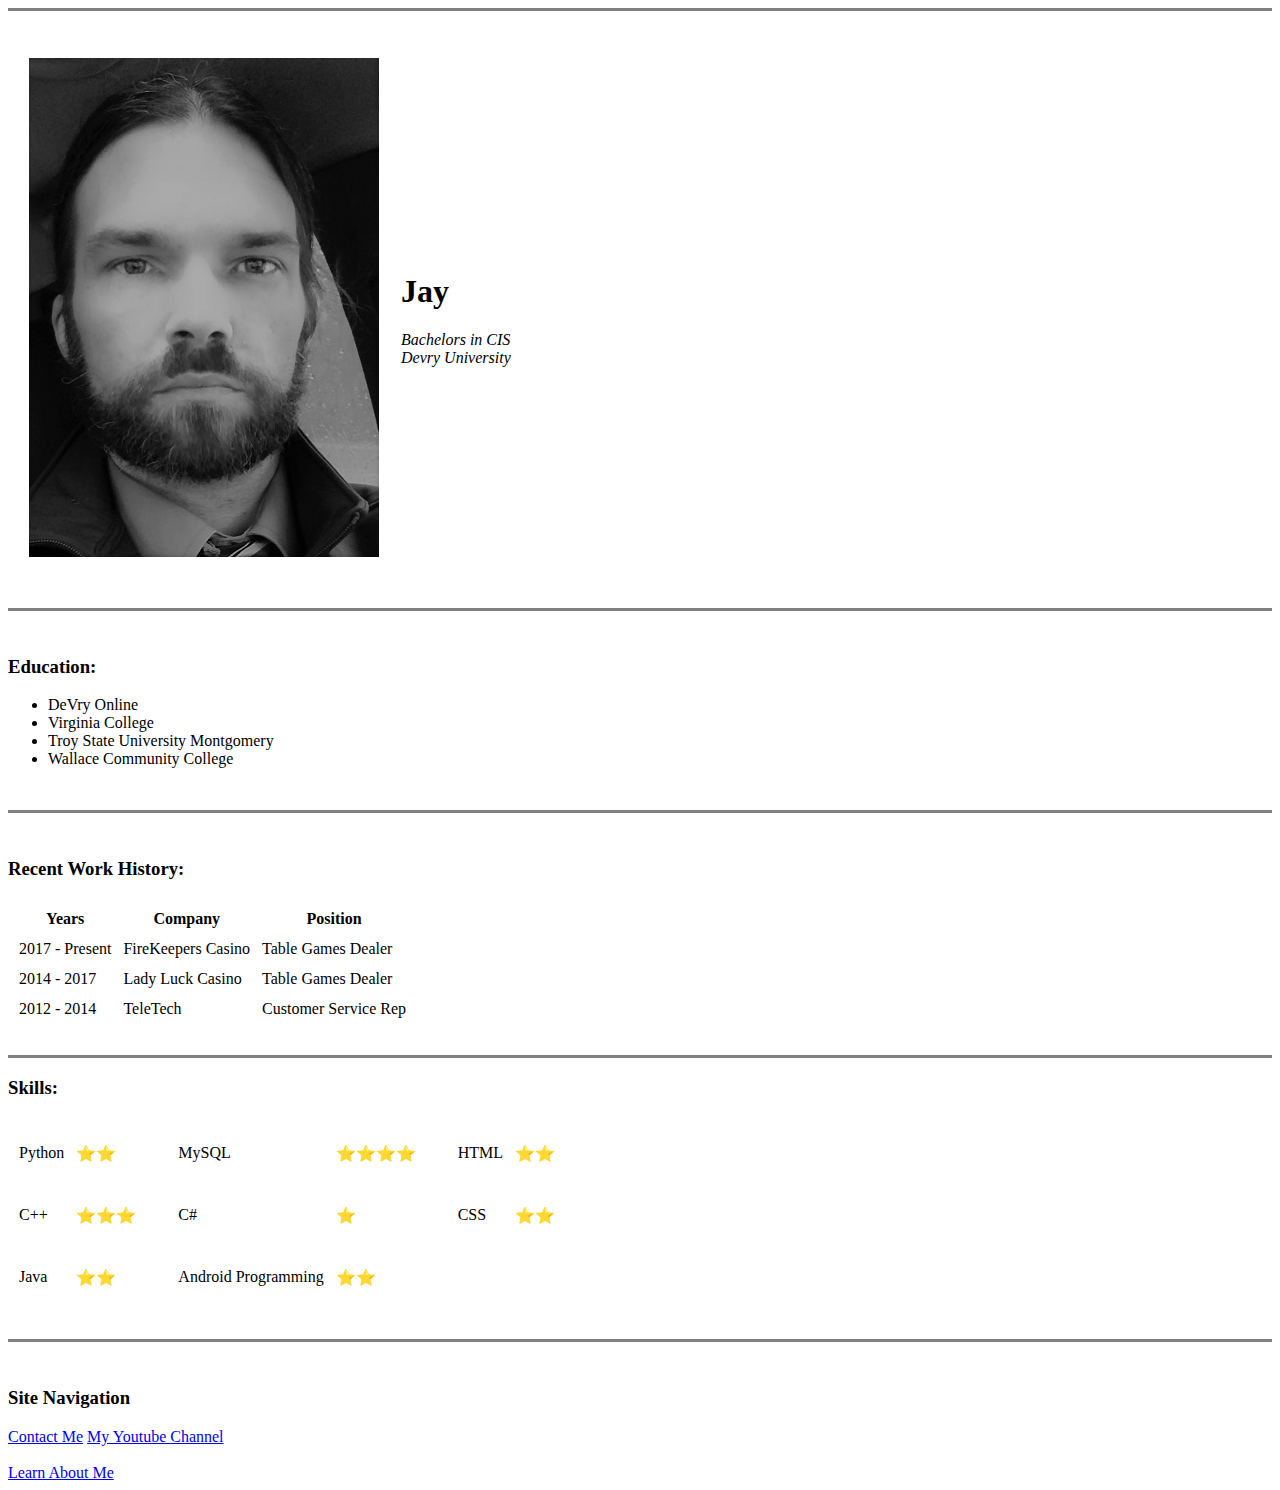
==== index.html @ 8d05f4f8 "Fixed links and edited aboutme html page" ====
<!DOCTYPE html>
<html lang="en" dir="ltr">

<head>
  <meta charset="utf-8">
  <title>Jay's Webpage</title>
  <style>
    p {
      /* take this out when css is brought in for better indenting */
      text-indent: 30px;
    }
  </style>
</head>

<body>
  <hr size="3" noshade>
  <br>
  <table cellspacing="20px">

    <tr>
      <td>
        <img src="me2.jpg" alt="Picture of James"></td>
      <td>
        <h1>Jay</h1>
        <em>Bachelors in CIS</em>
        <br><em>Devry University</em>

      </td>
    </tr>


  </table>
  <br>
  <hr size="3" noshade>
  <br>
  <h3>Education:</h3>
  <ul>
    <li>DeVry Online</li>
    <li>Virginia College</li>
    <li>Troy State University Montgomery</li>
    <li>Wallace Community College</li>
  </ul>
  <br>
  <hr size="3px" noshade>
  <br>
  <h3>Recent Work History: </h3>
  <table cellspacing="10px">
    <thead>
      <th>Years</th>
      <th>Company</th>
      <th>Position</th>
    </thead>
    <tbody>
      <tr>
        <td>2017 - Present</td>
        <td>FireKeepers Casino</td>
        <td>Table Games Dealer</td>
      </tr>
      <tr>
        <td>2014 - 2017</td>
        <td>Lady Luck Casino</td>
        <td>Table Games Dealer</td>
      </tr>
      <tr>
        <td>2012 - 2014</td>
        <td>TeleTech</td>
        <td>Customer Service Rep</td>
      </tr>
    </tbody>
  </table>
  <br>
  <hr size="3px" noshade>
  <h3>Skills:</h3>
  <table cellspacing="10">
    <tr>
      <td>Python</td>
      <td>⭐⭐</td>
      <td>
        <p>MySQL</p>
      </td>
      <td>⭐⭐⭐⭐</td>
      <td>
        <p>HTML</p>
      </td>
      <td>⭐⭐</td>
    <tr>
      <td>C++</td>
      <td>⭐⭐⭐</td>
      <td>
        <p>C#</p>
      </td>
      <td>⭐</td>
      <td>
        <p>CSS</p>
      </td>
      <td>⭐⭐</td>
    </tr>
    <tr>
      <td>Java</td>
      <td>⭐⭐</td>
      <td>
        <p>Android Programming</p>
      </td>
      <td>⭐⭐</td>
  </table>
  <br>
  <hr size="3px" noshade>
  <br>
  <h3>Site Navigation</h3>
  <a href="contact.html">Contact Me</a>
  <a href="https://www.youtube.com/channel/UCr2JtS63jBjADwiLPipNVag">My Youtube Channel</a>
  <br>
  <br>
  <a href="aboutme.html">Learn About Me</a>
</body>

</html>
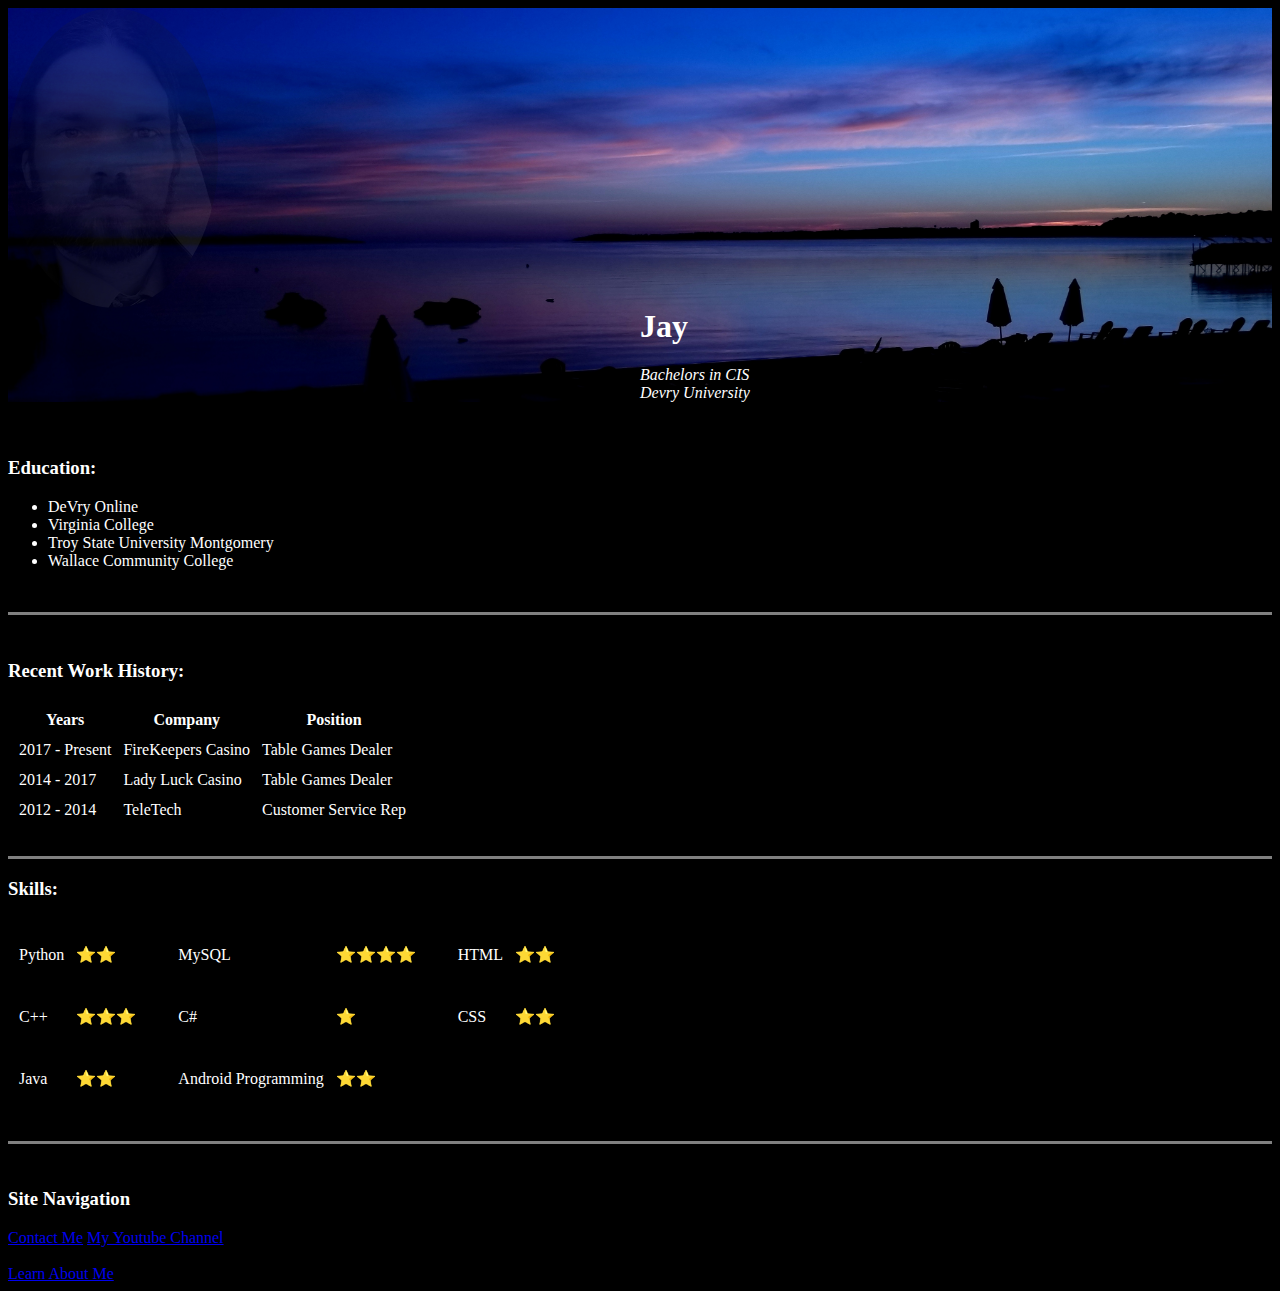
==== commit 20a6e505: "Updated with css" ====
--- a/index.html
+++ b/index.html
@@ -4,6 +4,7 @@
 <head>
   <meta charset="utf-8">
   <title>Jay's Webpage</title>
+  <link rel="stylesheet" href="css/styles.css">
   <style>
     p {
       /* take this out when css is brought in for better indenting */
@@ -13,25 +14,19 @@
 </head>
 
 <body>
-  <hr size="3" noshade>
-  <br>
-  <table cellspacing="20px">
-
-    <tr>
-      <td>
-        <img src="me2.jpg" alt="Picture of James"></td>
-      <td>
+  <div class="topsection">
+    
+        <img class="photo" src="images/me2.png" alt="Picture of James"></td>
+<div class="phototext">
         <h1>Jay</h1>
         <em>Bachelors in CIS</em>
         <br><em>Devry University</em>
-
-      </td>
-    </tr>
-
+</div>
+</div class="topsection">
 
   </table>
   <br>
-  <hr size="3" noshade>
+
   <br>
   <h3>Education:</h3>
   <ul>
--- a/css/styles.css
+++ b/css/styles.css
@@ -0,0 +1,77 @@
+
+/* shared classes */
+p{
+  text-indent: 30px;
+}
+body{
+  background-color: black;
+  color: white;
+}
+
+/* Classes for index page */
+.topsection{
+
+background-image: url("../images/ocean.jpg");
+background-repeat: no-repeat;
+background-size:100% 600px;
+background-position: left top;
+
+}
+.photo{
+opacity: 0.15;
+border-radius: 100%;
+position: relative;
+height: 300px;
+margin: 0;
+top: 0;
+float: left;
+
+}
+.phototext{
+  clear: left;
+  position: relative;
+
+margin-left: 50%;
+
+}
+/* Classes for contactme */
+.container{
+  position: relative;
+}
+.container1{
+  position: relative;
+}
+.container2{
+  position: absolute;
+  width: 100%;
+  bottom: 450px;
+}
+.comment{
+  position: absolute;
+  top: 124px;
+}
+.commentfield{
+  position: absolute;
+  left: 78px;
+  top: 2px;
+}
+.sendbutton{
+  position: absolute;
+  left: 240px;
+  top: 249px;
+}
+
+.namefield{
+  position: absolute;
+  left: 78px;
+  bottom: 25px;
+}
+.emailfield{
+  position: absolute;
+  left: 78px;
+  bottom: 1px;
+}
+.labelname{
+  position: absolute;
+  bottom:28px;
+}
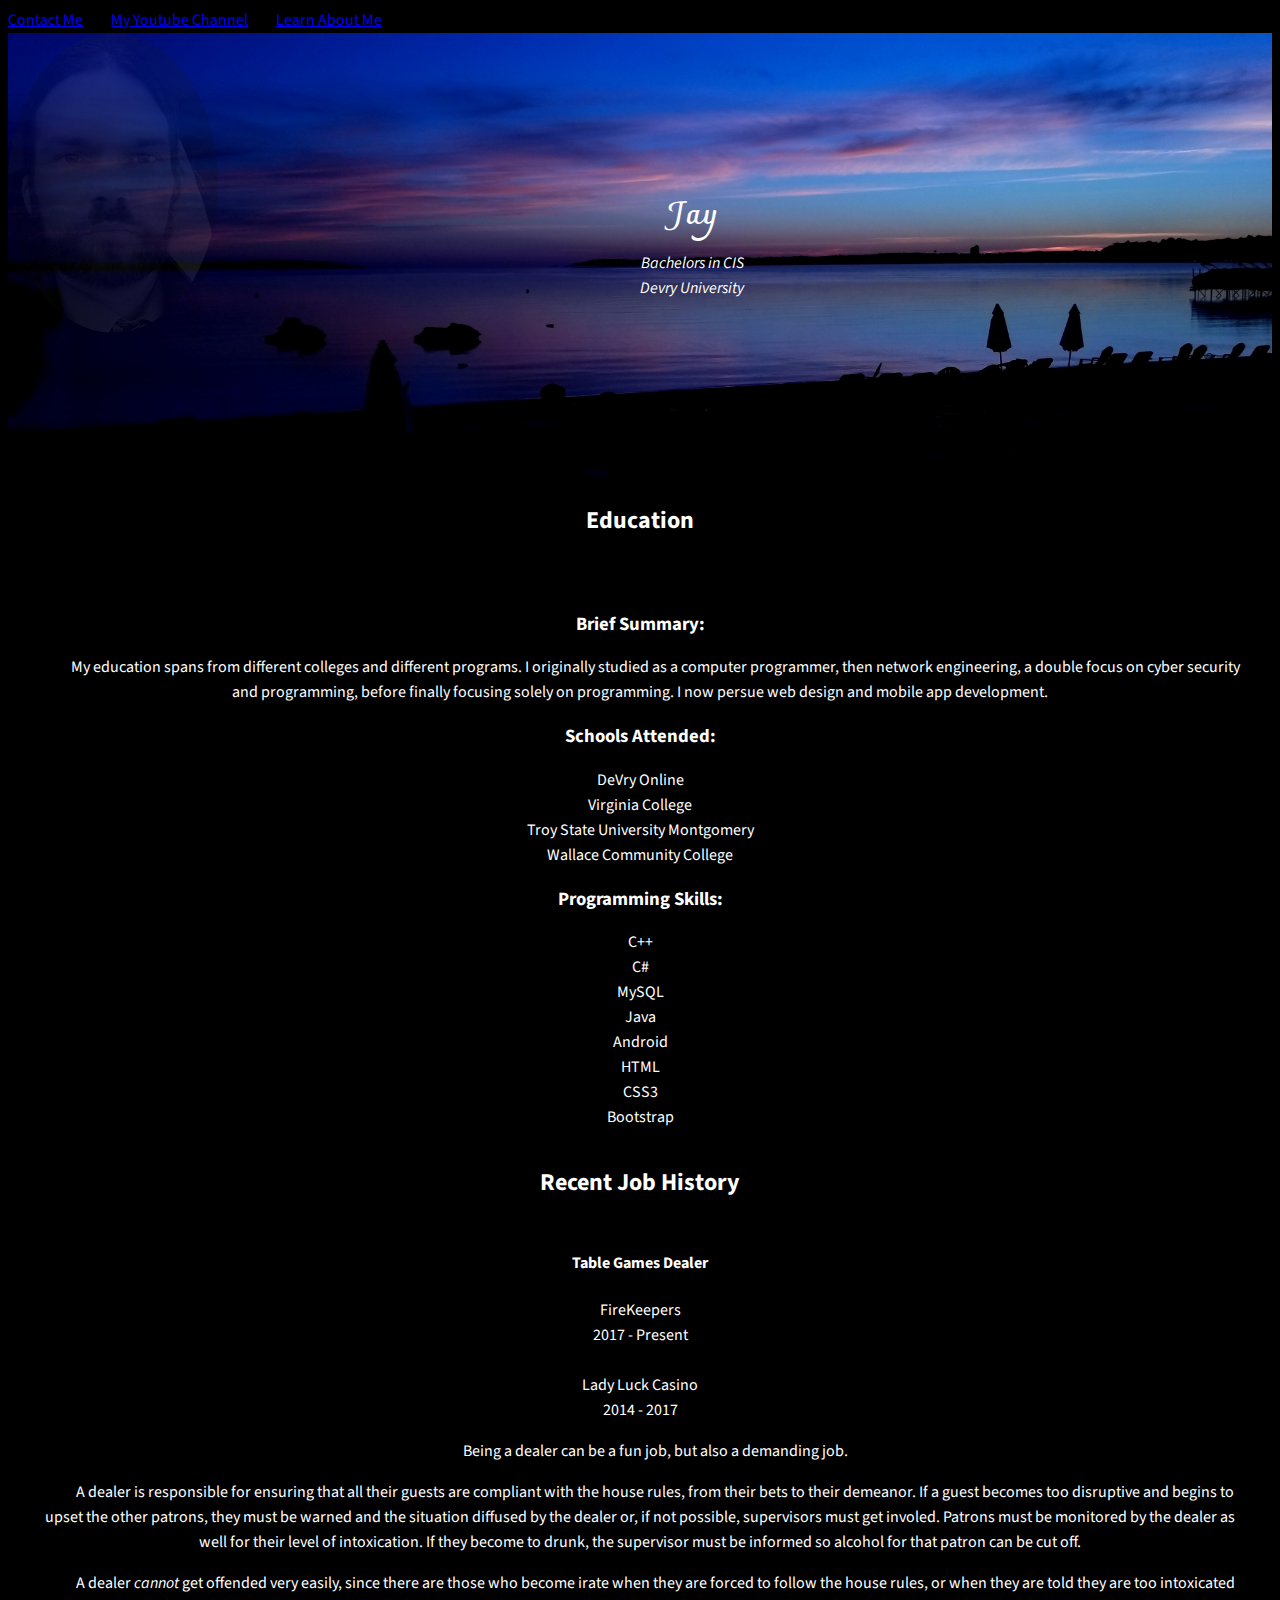
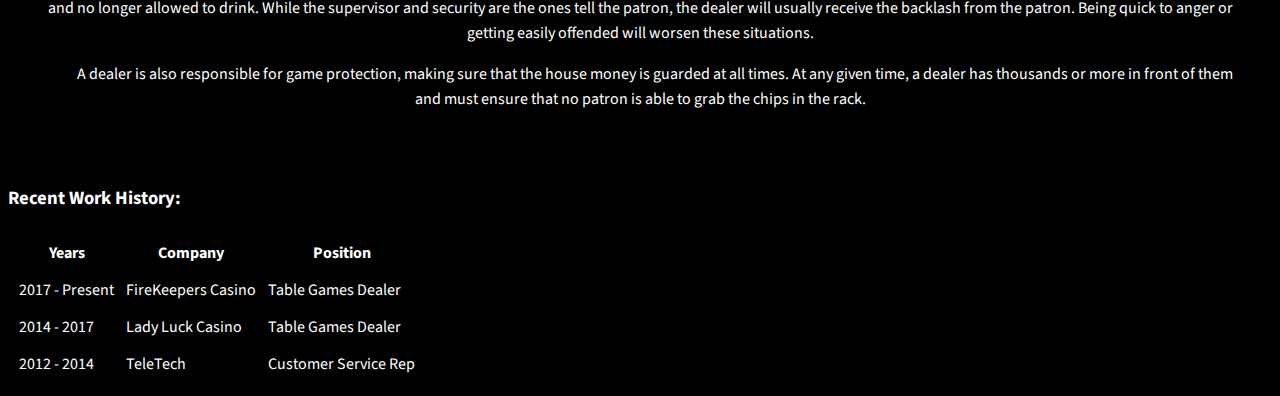
==== commit 8cc7cc16: "Updated index and css" ====
--- a/index.html
+++ b/index.html
@@ -4,39 +4,112 @@
 <head>
   <meta charset="utf-8">
   <title>Jay's Webpage</title>
-  <link rel="stylesheet" href="css/styles.css">
-  <style>
-    p {
-      /* take this out when css is brought in for better indenting */
-      text-indent: 30px;
-    }
-  </style>
+  <!-- Google fonts -->
+  <link href="https://fonts.googleapis.com/css?family=Charmonman:700|Source+Sans+Pro" rel="stylesheet">
+  <!-- Bootstrap CSS -->
+  <link rel="stylesheet" href="https://stackpath.bootstrapcdn.com/bootstrap/4.1.3/css/bootstrap.min.css" integrity="sha384-MCw98/SFnGE8fJT3GXwEOngsV7Zt27NXFoaoApmYm81iuXoPkFOJwJ8ERdknLPMO" crossorigin="anonymous">
+  <!-- Bootstrap java -->
+  <script src="https://code.jquery.com/jquery-3.3.1.slim.min.js" integrity="sha384-q8i/X+965DzO0rT7abK41JStQIAqVgRVzpbzo5smXKp4YfRvH+8abtTE1Pi6jizo" crossorigin="anonymous"></script>
+  <script src="https://cdnjs.cloudflare.com/ajax/libs/popper.js/1.14.3/umd/popper.min.js" integrity="sha384-ZMP7rVo3mIykV+2+9J3UJ46jBk0WLaUAdn689aCwoqbBJiSnjAK/l8WvCWPIPm49" crossorigin="anonymous"></script>
+  <script src="https://stackpath.bootstrapcdn.com/bootstrap/4.1.3/js/bootstrap.min.js" integrity="sha384-ChfqqxuZUCnJSK3+MXmPNIyE6ZbWh2IMqE241rYiqJxyMiZ6OW/JmZQ5stwEULTy" crossorigin="anonymous"></script>
+  <!-- Personal stylesheet -->
+  <link rel="stylesheet" href="./css/styles.css">
 </head>
 
 <body>
+  <!-- Navigation Bar -->
+
+  <nav class="navbar navbar-expand-lg navbar-right flex-row-reverse navbar-light bg-dark">
+    <a class="navlinks" href="contact.html">Contact Me</a>
+    <a class="navlinks" href="https://www.youtube.com/channel/UCr2JtS63jBjADwiLPipNVag">My Youtube Channel</a>
+    <a class="navlinks" href="aboutme.html">Learn About Me</a>
+  </nav>
+  <!-- Top Section -->
   <div class="topsection">
-    
-        <img class="photo" src="images/me2.png" alt="Picture of James"></td>
-<div class="phototext">
-        <h1>Jay</h1>
-        <em>Bachelors in CIS</em>
-        <br><em>Devry University</em>
-</div>
-</div class="topsection">
+    <img class="photo" src="images/me2.png" alt="Picture of James"></td>
+    <div class="phototext">
+      <h1 class="head">Jay</h1>
+      <em>Bachelors in CIS</em>
+      <br><em>Devry University</em>
+    </div class="head">
+  </div class="topsection">
 
-  </table>
+  <!-- Education Section -->
+  <div class="section-title">
+    <h2>Education</h2>
+  </div class="section-title">
   <br>
+  <div class="tables">
+    <div class="row education">
+      <div class="col-md-4">
+        <h3>Brief Summary:</h3>
+        <p>My education spans from different colleges and different programs. I originally studied as a computer programmer, then network engineering, a double focus on cyber security
+          and programming, before finally focusing solely on programming. I now persue web design and mobile app development.</p>
+      </div class="col-md-4">
+      <div class="col-md-4">
 
-  <br>
-  <h3>Education:</h3>
-  <ul>
-    <li>DeVry Online</li>
-    <li>Virginia College</li>
-    <li>Troy State University Montgomery</li>
-    <li>Wallace Community College</li>
-  </ul>
-  <br>
-  <hr size="3px" noshade>
+        <h3>Schools Attended:</h3>
+
+        DeVry Online
+        <br>Virginia College
+        <br>Troy State University Montgomery
+        <br>Wallace Community College
+        <br>
+      </div class="col-md-4">
+      <div class="col-md-4">
+        <h3>Programming Skills:</h3>
+        <div class="row">
+          <div class="col-md-6 col-sm-12">
+            C++
+            <br>C#
+            <br>MySQL
+            <br>Java
+          </div class="col-md-6">
+          <div class="class= col-md-6 col-sm-12">
+            Android
+            <br>HTML
+            <br>CSS3
+            <br>Bootstrap
+          </div class="col-lg-6">
+        </div class="row">
+      </div class="col-md-4">
+    </div class="row">
+  </div class="tables">
+  <!-- Work History Section -->
+
+<div class="section-title">
+  <h2>Recent Job History</h2>
+</div class="section-title">
+  <div class="tables">
+    <div class="row education">
+      <div class="col-md-4 col-sm-12 align-self-center">
+        <h4>Table Games Dealer</h4>
+      </div>
+      <div class="col-md-4 col-sm-12 align-self-center">
+
+        FireKeepers
+        <br>2017 - Present
+        <br>
+        <br>
+        Lady Luck Casino
+        <br>2014 - 2017
+      </div class="col">
+      <div class="col-md-4 col-sm-12">
+
+        <p>Being a dealer can be a fun job, but also a demanding job.</p>
+        <p>A dealer is responsible for ensuring that all their guests are compliant with the house rules, from their bets to their demeanor. If a guest becomes too disruptive and begins
+          to upset the other patrons, they must be warned and the situation diffused by the dealer or, if not possible, supervisors must get involed. Patrons must be monitored by the dealer
+          as well for their level of intoxication. If they become to drunk, the supervisor must be informed so alcohol for that patron can be cut off.</p>
+        <p>A dealer <em>cannot</em> get offended very easily, since there are those who become irate when they are forced to follow the house rules, or when they are told they are too
+          intoxicated and no longer allowed to drink. While the supervisor and security are the ones tell the patron, the dealer will usually receive the backlash from the patron. Being
+          quick to anger or getting easily offended will worsen these situations.</p>
+        <p>A dealer is also responsible for game protection, making sure that the house money is guarded at all times. At any given time, a dealer has thousands or more in front of them
+          and must ensure that no patron is able to grab the chips in the rack.</p>
+
+      </div class="col">
+    </div class="row">
+  </div class="tables">
+
   <br>
   <h3>Recent Work History: </h3>
   <table cellspacing="10px">
@@ -63,50 +136,7 @@
       </tr>
     </tbody>
   </table>
-  <br>
-  <hr size="3px" noshade>
-  <h3>Skills:</h3>
-  <table cellspacing="10">
-    <tr>
-      <td>Python</td>
-      <td>⭐⭐</td>
-      <td>
-        <p>MySQL</p>
-      </td>
-      <td>⭐⭐⭐⭐</td>
-      <td>
-        <p>HTML</p>
-      </td>
-      <td>⭐⭐</td>
-    <tr>
-      <td>C++</td>
-      <td>⭐⭐⭐</td>
-      <td>
-        <p>C#</p>
-      </td>
-      <td>⭐</td>
-      <td>
-        <p>CSS</p>
-      </td>
-      <td>⭐⭐</td>
-    </tr>
-    <tr>
-      <td>Java</td>
-      <td>⭐⭐</td>
-      <td>
-        <p>Android Programming</p>
-      </td>
-      <td>⭐⭐</td>
-  </table>
-  <br>
-  <hr size="3px" noshade>
-  <br>
-  <h3>Site Navigation</h3>
-  <a href="contact.html">Contact Me</a>
-  <a href="https://www.youtube.com/channel/UCr2JtS63jBjADwiLPipNVag">My Youtube Channel</a>
-  <br>
-  <br>
-  <a href="aboutme.html">Learn About Me</a>
+
 </body>
 
 </html>
--- a/css/styles.css
+++ b/css/styles.css
@@ -1,77 +1,110 @@
-
 /* shared classes */
-p{
+p {
   text-indent: 30px;
 }
-body{
+
+body {
   background-color: black;
   color: white;
+  font-family: 'Source Sans Pro', sans-serif;
+  line-height: 25px;
+}
+
+.navlinks {
+  padding-right: 25px;
 }
 
 /* Classes for index page */
-.topsection{
+.topsection {
+  background-image: url("../images/ocean.jpg");
+  background-color: black;
+  background-repeat: no-repeat;
+  background-size: 100% 600px;
+  position: sticky;
+  top: 1px;
+  text-align: center;
+  height: 450px;
+}
 
-background-image: url("../images/ocean.jpg");
-background-repeat: no-repeat;
-background-size:100% 600px;
-background-position: left top;
+.head {
+  font-family: 'Charmonman', cursive;
+}
 
+.photo {
+  opacity: 0.15;
+  border-radius: 100%;
+  height: 300px;
+  position: absolute;
+  left: 0;
 }
-.photo{
-opacity: 0.15;
-border-radius: 100%;
-position: relative;
-height: 300px;
-margin: 0;
-top: 0;
-float: left;
 
+.phototext {
+  clear: left;
+  display: inline-block;
+  position: absolute;
+  top: 150px;
 }
-.phototext{
-  clear: left;
+.section-title{
+  text-align: center;
+  margin-top: 25px;
   position: relative;
+  z-index: -1;
+}
+.tables {
+  padding: 15px 25px;
+  position: relative;
+  z-index: -1;
+}
 
-margin-left: 50%;
+.education {
+  text-align: center;
+}
 
-}
 /* Classes for contactme */
-.container{
+.container {
   position: relative;
 }
-.container1{
+
+.container1 {
   position: relative;
 }
-.container2{
+
+.container2 {
   position: absolute;
   width: 100%;
   bottom: 450px;
 }
-.comment{
+
+.comment {
   position: absolute;
   top: 124px;
 }
-.commentfield{
+
+.commentfield {
   position: absolute;
   left: 78px;
   top: 2px;
 }
-.sendbutton{
+
+.sendbutton {
   position: absolute;
   left: 240px;
   top: 249px;
 }
 
-.namefield{
+.namefield {
   position: absolute;
   left: 78px;
   bottom: 25px;
 }
-.emailfield{
+
+.emailfield {
   position: absolute;
   left: 78px;
   bottom: 1px;
 }
-.labelname{
+
+.labelname {
   position: absolute;
-  bottom:28px;
+  bottom: 28px;
 }
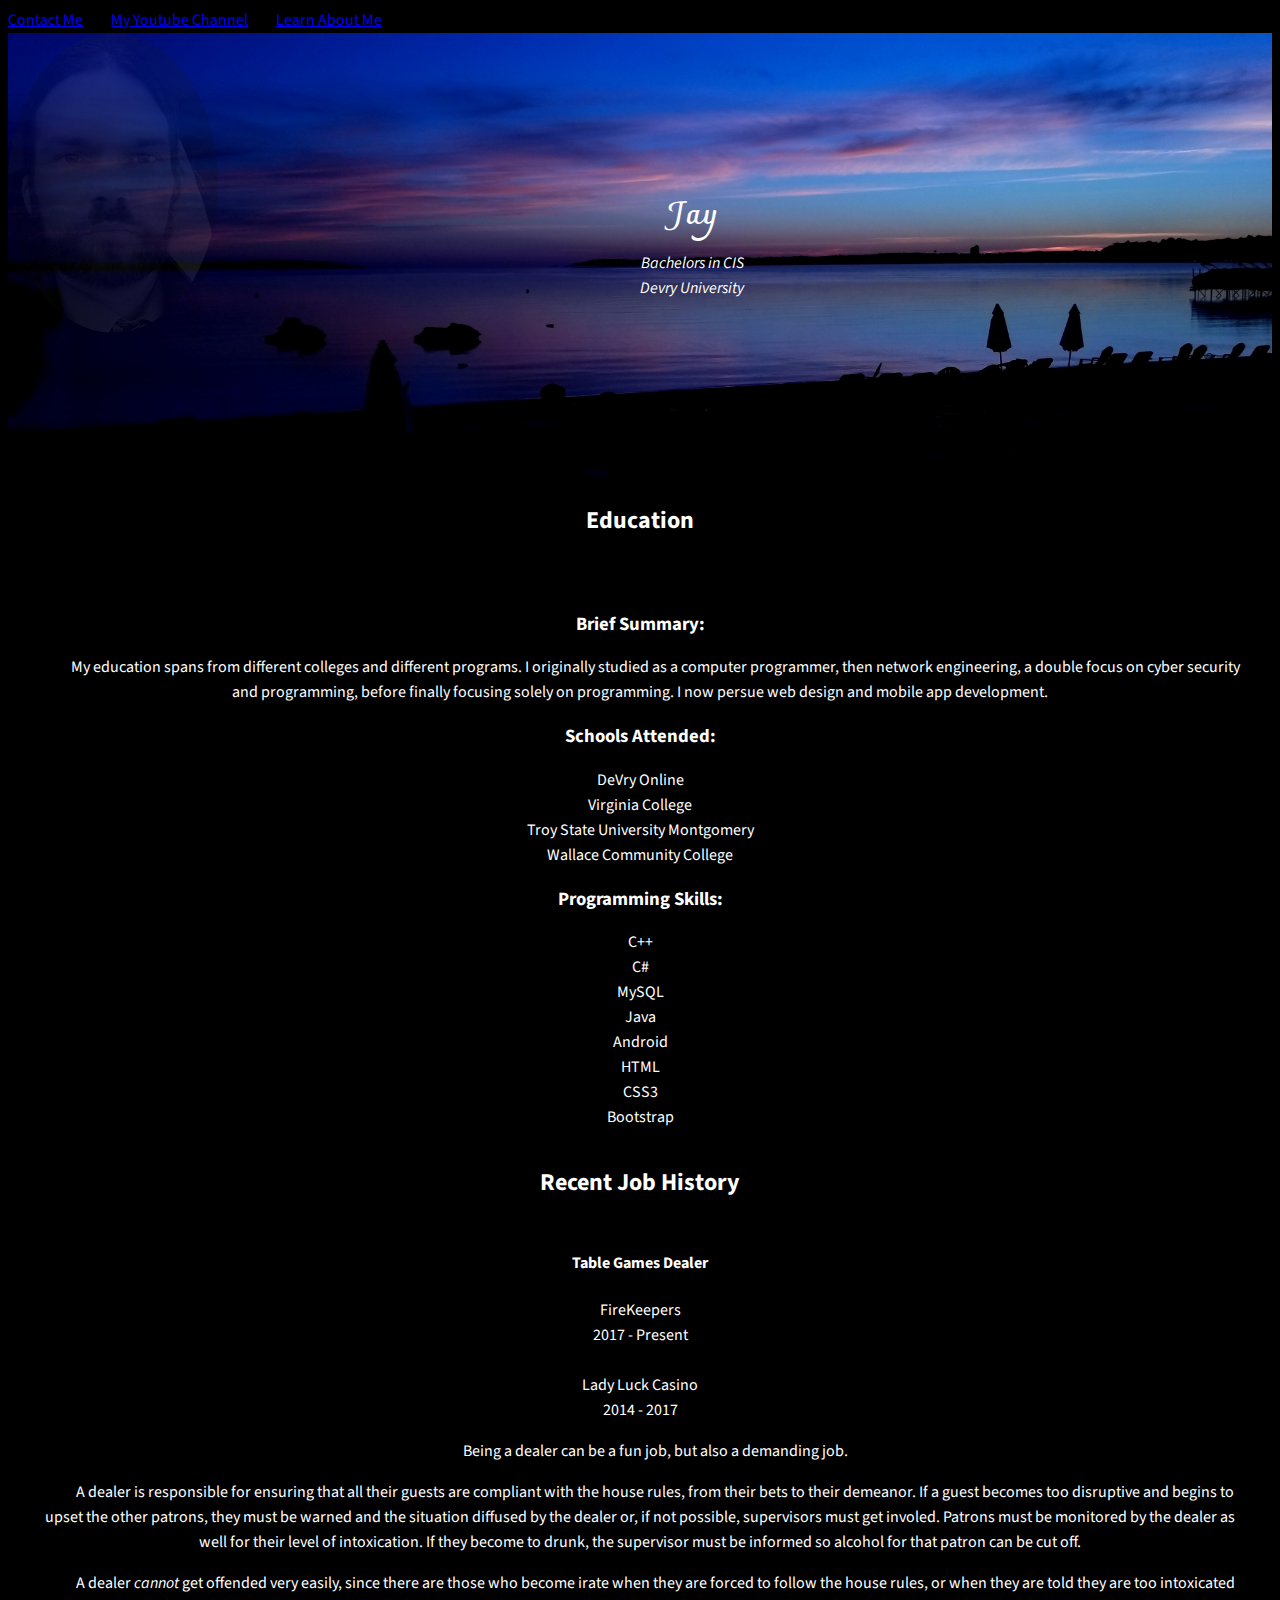
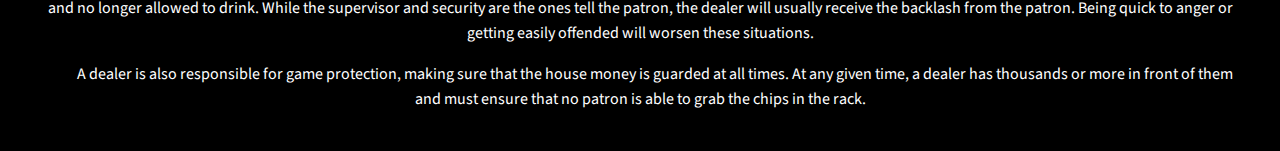
==== commit d695c532: "Commented out initial work section" ====
--- a/index.html
+++ b/index.html
@@ -109,7 +109,7 @@
       </div class="col">
     </div class="row">
   </div class="tables">
-
+<!--
   <br>
   <h3>Recent Work History: </h3>
   <table cellspacing="10px">
@@ -135,7 +135,7 @@
         <td>Customer Service Rep</td>
       </tr>
     </tbody>
-  </table>
+  </table> -->
 
 </body>
 
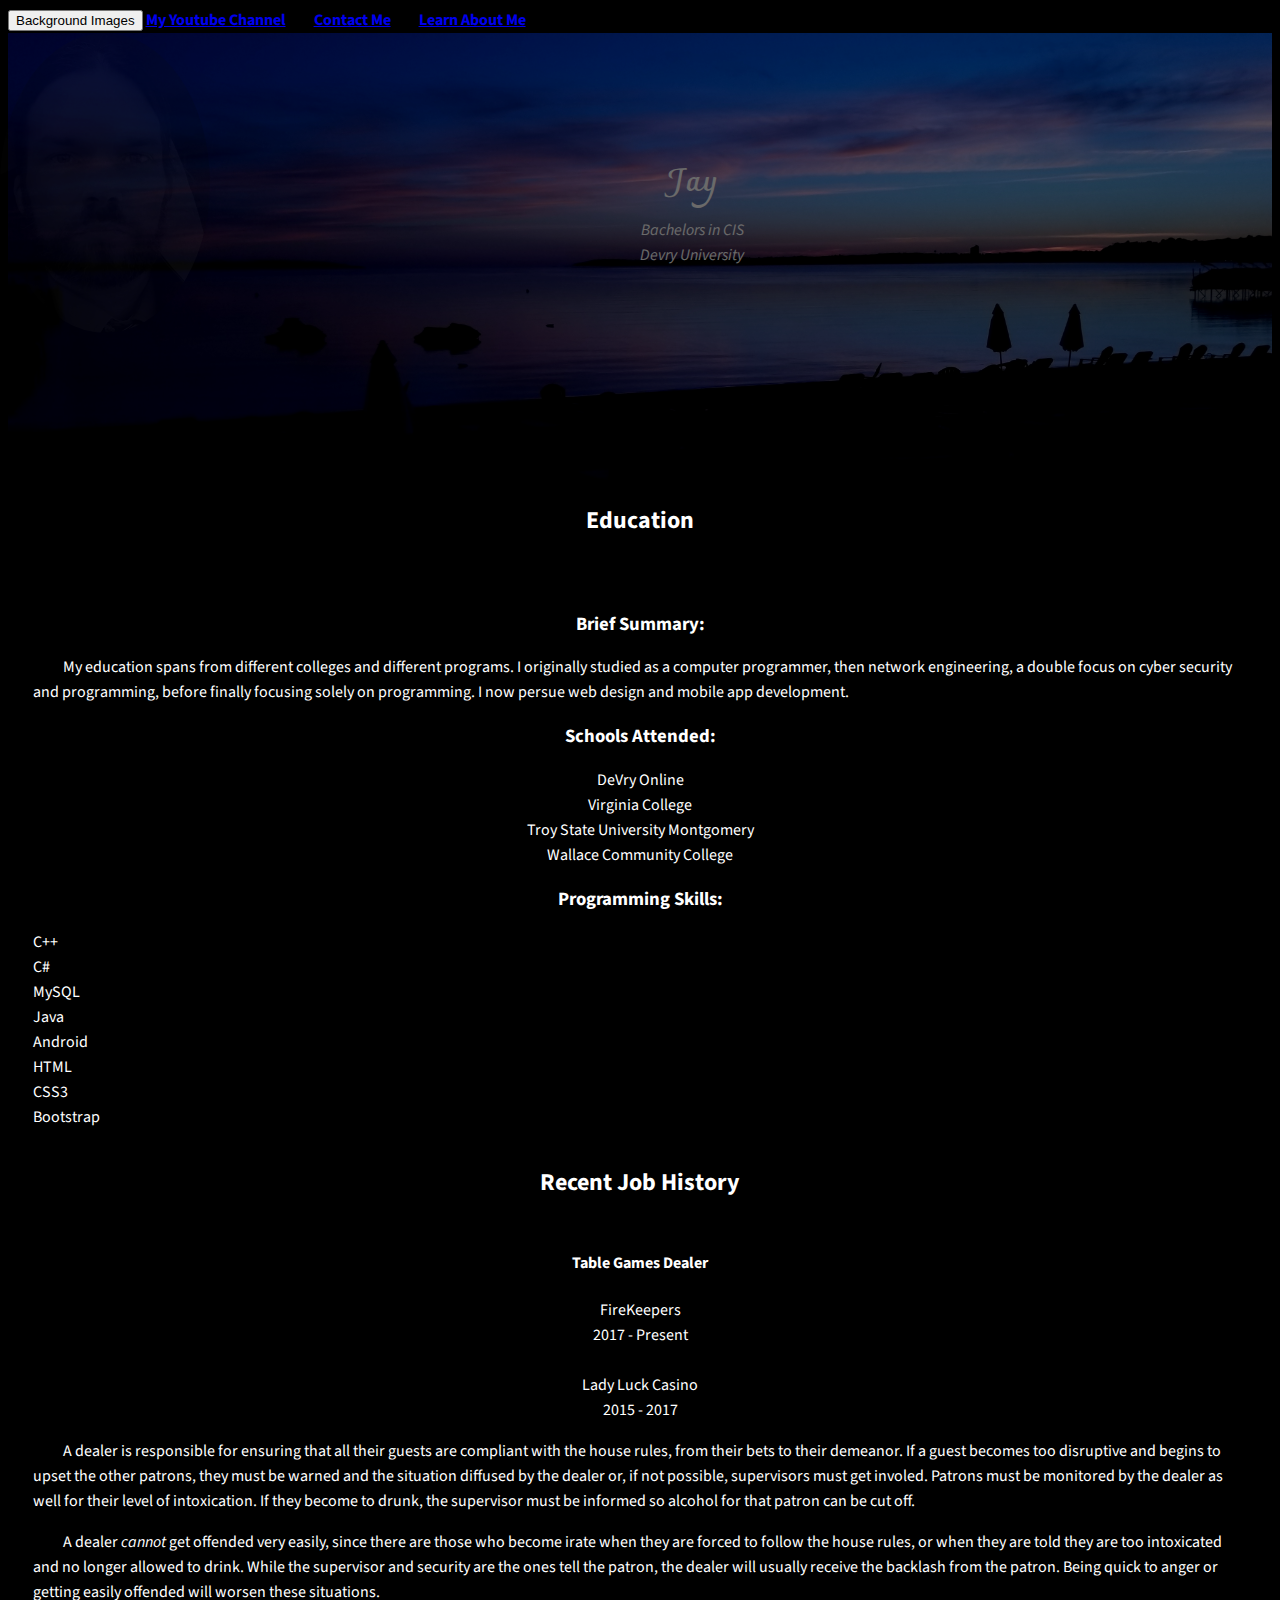
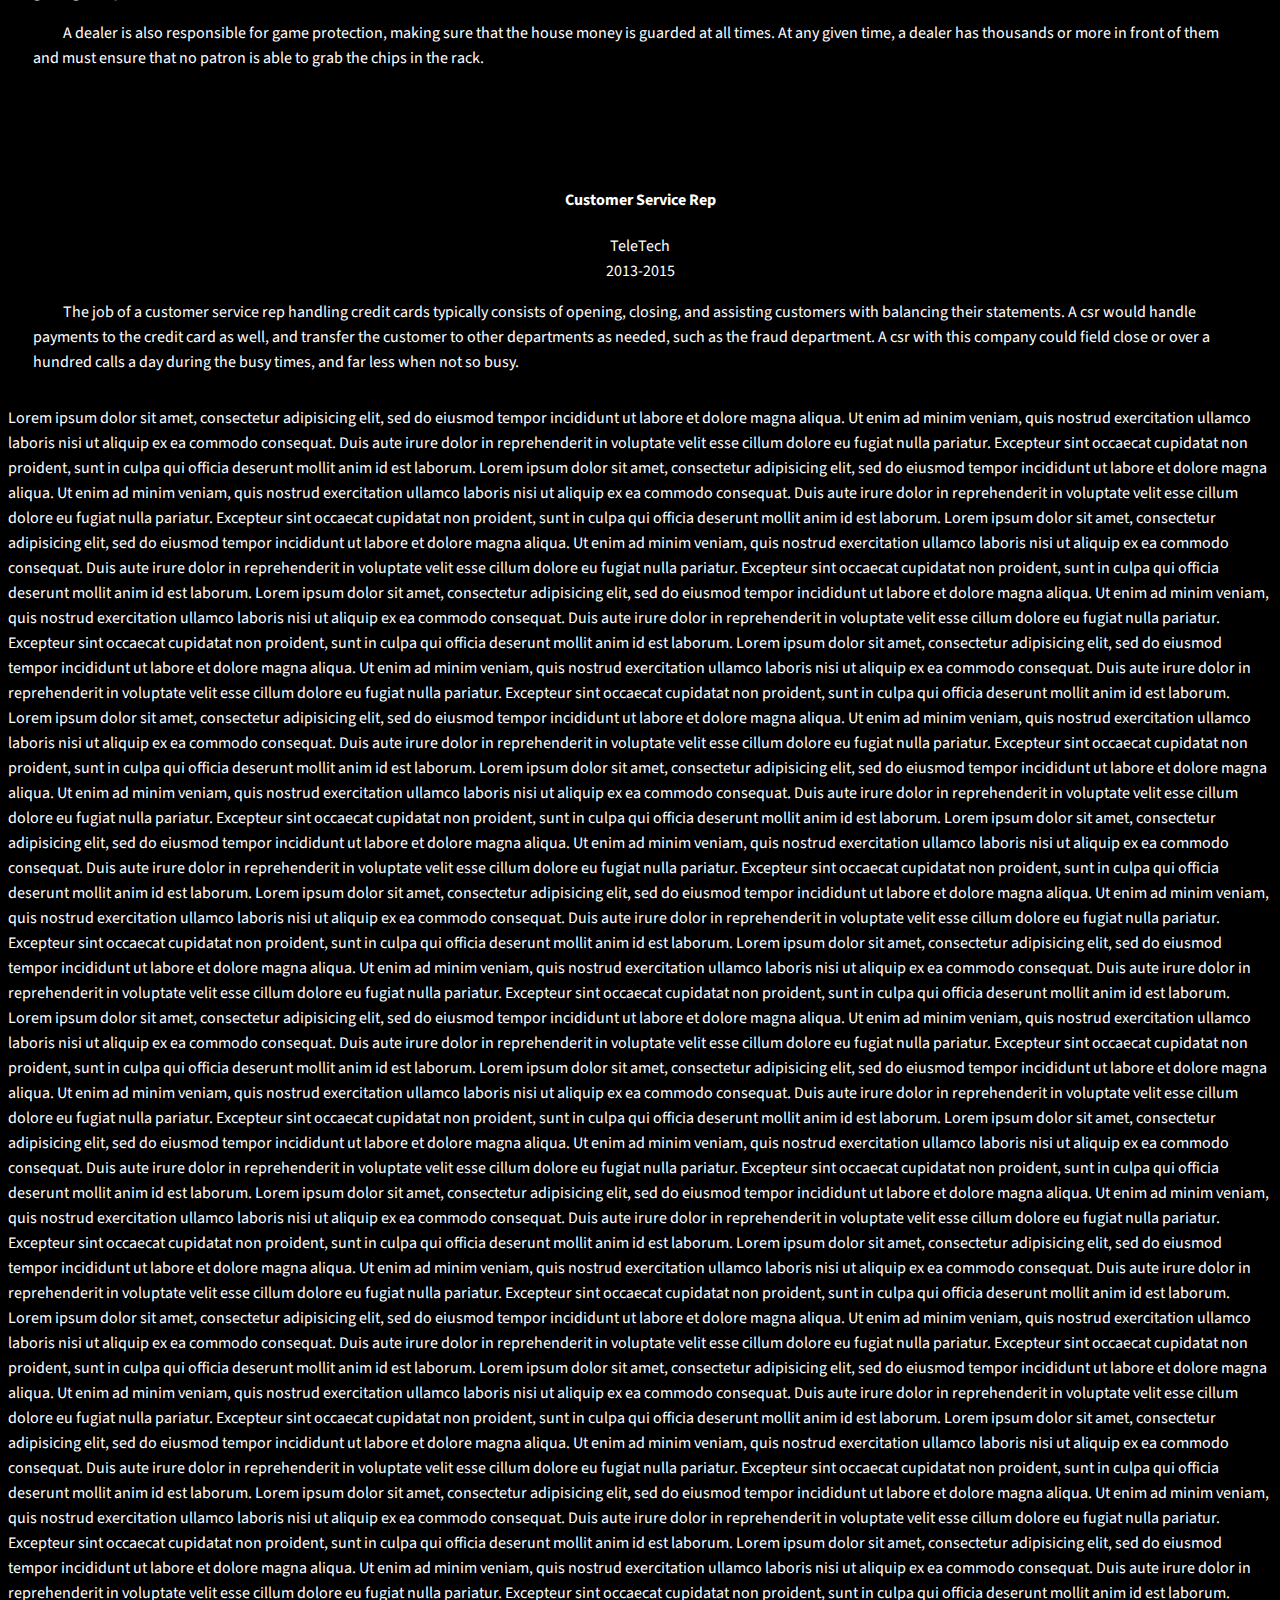
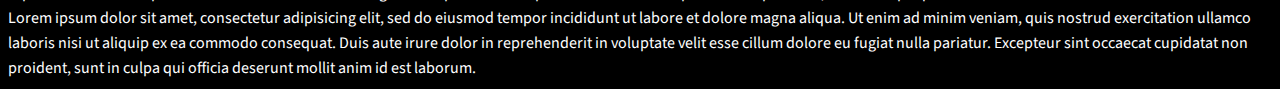
==== commit 41b9a936: "Beginning addition of JQuery animations to index.html" ====
--- a/index.html
+++ b/index.html
@@ -4,28 +4,37 @@
 <head>
   <meta charset="utf-8">
   <title>Jay's Webpage</title>
+
   <!-- Google fonts -->
   <link href="https://fonts.googleapis.com/css?family=Charmonman:700|Source+Sans+Pro" rel="stylesheet">
+
   <!-- Bootstrap CSS -->
   <link rel="stylesheet" href="https://stackpath.bootstrapcdn.com/bootstrap/4.1.3/css/bootstrap.min.css" integrity="sha384-MCw98/SFnGE8fJT3GXwEOngsV7Zt27NXFoaoApmYm81iuXoPkFOJwJ8ERdknLPMO" crossorigin="anonymous">
+
   <!-- Bootstrap java -->
   <script src="https://code.jquery.com/jquery-3.3.1.slim.min.js" integrity="sha384-q8i/X+965DzO0rT7abK41JStQIAqVgRVzpbzo5smXKp4YfRvH+8abtTE1Pi6jizo" crossorigin="anonymous"></script>
   <script src="https://cdnjs.cloudflare.com/ajax/libs/popper.js/1.14.3/umd/popper.min.js" integrity="sha384-ZMP7rVo3mIykV+2+9J3UJ46jBk0WLaUAdn689aCwoqbBJiSnjAK/l8WvCWPIPm49" crossorigin="anonymous"></script>
   <script src="https://stackpath.bootstrapcdn.com/bootstrap/4.1.3/js/bootstrap.min.js" integrity="sha384-ChfqqxuZUCnJSK3+MXmPNIyE6ZbWh2IMqE241rYiqJxyMiZ6OW/JmZQ5stwEULTy" crossorigin="anonymous"></script>
+
   <!-- Personal stylesheet -->
-  <link rel="stylesheet" href="./css/styles.css">
+  <link id="styling" rel="stylesheet" href="./css/styles.css">
+
 </head>
 
 <body>
   <!-- Navigation Bar -->
 
-  <nav class="navbar navbar-expand-lg navbar-right flex-row-reverse navbar-light bg-dark">
-    <a class="navlinks" href="contact.html">Contact Me</a>
-    <a class="navlinks" href="https://www.youtube.com/channel/UCr2JtS63jBjADwiLPipNVag">My Youtube Channel</a>
-    <a class="navlinks" href="aboutme.html">Learn About Me</a>
+  <nav class="navbar navbar-expand-lg navbar-right flex-row-reverse navbar-light bg-dark fixed-top">
+
+    <button type="button" name="style1" onclick="styleChange()">Background Images</button>
+
+    <a class="navlinks" href="https://www.youtube.com/channel/UCr2JtS63jBjADwiLPipNVag"><strong>My Youtube Channel</strong></a>
+    <a class="navlinks" href="contact.html"><strong>Contact Me</strong></a>
+    <a class="navlinks" href="aboutme.html"><strong>Learn About Me</strong></a>
   </nav>
+
   <!-- Top Section -->
-  <div class="topsection">
+  <div class="topsection hideThis">
     <img class="photo" src="images/me2.png" alt="Picture of James"></td>
     <div class="phototext">
       <h1 class="head">Jay</h1>
@@ -34,19 +43,27 @@
     </div class="head">
   </div class="topsection">
 
+
+
   <!-- Education Section -->
+
+
+
+
+  <div id="education">
+
   <div class="section-title">
     <h2>Education</h2>
-  </div class="section-title">
+  </div>
   <br>
-  <div class="tables">
+  <div class="tables" id="education-table">
     <div class="row education">
       <div class="col-md-4">
-        <h3>Brief Summary:</h3>
+        <h3 class="tablefield">Brief Summary:</h3>
         <p>My education spans from different colleges and different programs. I originally studied as a computer programmer, then network engineering, a double focus on cyber security
           and programming, before finally focusing solely on programming. I now persue web design and mobile app development.</p>
       </div class="col-md-4">
-      <div class="col-md-4">
+      <div class="col-md-4 tablefield">
 
         <h3>Schools Attended:</h3>
 
@@ -57,7 +74,7 @@
         <br>
       </div class="col-md-4">
       <div class="col-md-4">
-        <h3>Programming Skills:</h3>
+        <h3 class="tablefield">Programming Skills:</h3>
         <div class="row">
           <div class="col-md-6 col-sm-12">
             C++
@@ -75,28 +92,26 @@
       </div class="col-md-4">
     </div class="row">
   </div class="tables">
+</div id="education">
   <!-- Work History Section -->
 
-<div class="section-title">
-  <h2>Recent Job History</h2>
-</div class="section-title">
+  <div class="section-title">
+    <h2>Recent Job History</h2>
+  </div class="section-title">
   <div class="tables">
-    <div class="row education">
-      <div class="col-md-4 col-sm-12 align-self-center">
+    <div class="row ">
+      <div class="col-md-4 col-sm-12 align-self-center tablefield">
         <h4>Table Games Dealer</h4>
-      </div>
-      <div class="col-md-4 col-sm-12 align-self-center">
-
+      </div class="col">
+      <div class="col-md-4 col-sm-12 align-self-center tablefield">
         FireKeepers
         <br>2017 - Present
         <br>
         <br>
         Lady Luck Casino
-        <br>2014 - 2017
+        <br>2015 - 2017
       </div class="col">
       <div class="col-md-4 col-sm-12">
-
-        <p>Being a dealer can be a fun job, but also a demanding job.</p>
         <p>A dealer is responsible for ensuring that all their guests are compliant with the house rules, from their bets to their demeanor. If a guest becomes too disruptive and begins
           to upset the other patrons, they must be warned and the situation diffused by the dealer or, if not possible, supervisors must get involed. Patrons must be monitored by the dealer
           as well for their level of intoxication. If they become to drunk, the supervisor must be informed so alcohol for that patron can be cut off.</p>
@@ -105,38 +120,55 @@
           quick to anger or getting easily offended will worsen these situations.</p>
         <p>A dealer is also responsible for game protection, making sure that the house money is guarded at all times. At any given time, a dealer has thousands or more in front of them
           and must ensure that no patron is able to grab the chips in the rack.</p>
-
       </div class="col">
     </div class="row">
   </div class="tables">
-<!--
   <br>
-  <h3>Recent Work History: </h3>
-  <table cellspacing="10px">
-    <thead>
-      <th>Years</th>
-      <th>Company</th>
-      <th>Position</th>
-    </thead>
-    <tbody>
-      <tr>
-        <td>2017 - Present</td>
-        <td>FireKeepers Casino</td>
-        <td>Table Games Dealer</td>
-      </tr>
-      <tr>
-        <td>2014 - 2017</td>
-        <td>Lady Luck Casino</td>
-        <td>Table Games Dealer</td>
-      </tr>
-      <tr>
-        <td>2012 - 2014</td>
-        <td>TeleTech</td>
-        <td>Customer Service Rep</td>
-      </tr>
-    </tbody>
-  </table> -->
+  <br>
 
+  <div class="tables">
+    <div class="row">
+      <div class="col-md-4 col-sm-12 align-self-center tablefield">
+        <h4>Customer Service Rep</h4>
+      </div class="col">
+      <div class="col-md-4 col-sm-12 align-self-center tablefield">
+        TeleTech
+        <br>2013-2015
+      </div class="col">
+      <div class="col-md-4 col-sm-12">
+        <p>The job of a customer service rep handling credit cards typically consists of opening, closing, and assisting customers with balancing their statements. A csr would handle
+          payments to the credit card as well, and transfer the customer to other departments as needed, such as the fraud department. A csr with this company could field close or over a hundred
+          calls a day during the busy times, and far less when not so busy.</p>
+      </div class="col">
+    </div class="row">
+  </div class="tables">
+
+  <!-- filler text -->
+Lorem ipsum dolor sit amet, consectetur adipisicing elit, sed do eiusmod tempor incididunt ut labore et dolore magna aliqua. Ut enim ad minim veniam, quis nostrud exercitation ullamco laboris nisi ut aliquip ex ea commodo consequat. Duis aute irure dolor in reprehenderit in voluptate velit esse cillum dolore eu fugiat nulla pariatur. Excepteur sint occaecat cupidatat non proident, sunt in culpa qui officia deserunt mollit anim id est laborum.
+Lorem ipsum dolor sit amet, consectetur adipisicing elit, sed do eiusmod tempor incididunt ut labore et dolore magna aliqua. Ut enim ad minim veniam, quis nostrud exercitation ullamco laboris nisi ut aliquip ex ea commodo consequat. Duis aute irure dolor in reprehenderit in voluptate velit esse cillum dolore eu fugiat nulla pariatur. Excepteur sint occaecat cupidatat non proident, sunt in culpa qui officia deserunt mollit anim id est laborum.
+Lorem ipsum dolor sit amet, consectetur adipisicing elit, sed do eiusmod tempor incididunt ut labore et dolore magna aliqua. Ut enim ad minim veniam, quis nostrud exercitation ullamco laboris nisi ut aliquip ex ea commodo consequat. Duis aute irure dolor in reprehenderit in voluptate velit esse cillum dolore eu fugiat nulla pariatur. Excepteur sint occaecat cupidatat non proident, sunt in culpa qui officia deserunt mollit anim id est laborum.
+Lorem ipsum dolor sit amet, consectetur adipisicing elit, sed do eiusmod tempor incididunt ut labore et dolore magna aliqua. Ut enim ad minim veniam, quis nostrud exercitation ullamco laboris nisi ut aliquip ex ea commodo consequat. Duis aute irure dolor in reprehenderit in voluptate velit esse cillum dolore eu fugiat nulla pariatur. Excepteur sint occaecat cupidatat non proident, sunt in culpa qui officia deserunt mollit anim id est laborum.
+Lorem ipsum dolor sit amet, consectetur adipisicing elit, sed do eiusmod tempor incididunt ut labore et dolore magna aliqua. Ut enim ad minim veniam, quis nostrud exercitation ullamco laboris nisi ut aliquip ex ea commodo consequat. Duis aute irure dolor in reprehenderit in voluptate velit esse cillum dolore eu fugiat nulla pariatur. Excepteur sint occaecat cupidatat non proident, sunt in culpa qui officia deserunt mollit anim id est laborum.
+Lorem ipsum dolor sit amet, consectetur adipisicing elit, sed do eiusmod tempor incididunt ut labore et dolore magna aliqua. Ut enim ad minim veniam, quis nostrud exercitation ullamco laboris nisi ut aliquip ex ea commodo consequat. Duis aute irure dolor in reprehenderit in voluptate velit esse cillum dolore eu fugiat nulla pariatur. Excepteur sint occaecat cupidatat non proident, sunt in culpa qui officia deserunt mollit anim id est laborum.
+Lorem ipsum dolor sit amet, consectetur adipisicing elit, sed do eiusmod tempor incididunt ut labore et dolore magna aliqua. Ut enim ad minim veniam, quis nostrud exercitation ullamco laboris nisi ut aliquip ex ea commodo consequat. Duis aute irure dolor in reprehenderit in voluptate velit esse cillum dolore eu fugiat nulla pariatur. Excepteur sint occaecat cupidatat non proident, sunt in culpa qui officia deserunt mollit anim id est laborum.
+Lorem ipsum dolor sit amet, consectetur adipisicing elit, sed do eiusmod tempor incididunt ut labore et dolore magna aliqua. Ut enim ad minim veniam, quis nostrud exercitation ullamco laboris nisi ut aliquip ex ea commodo consequat. Duis aute irure dolor in reprehenderit in voluptate velit esse cillum dolore eu fugiat nulla pariatur. Excepteur sint occaecat cupidatat non proident, sunt in culpa qui officia deserunt mollit anim id est laborum.
+Lorem ipsum dolor sit amet, consectetur adipisicing elit, sed do eiusmod tempor incididunt ut labore et dolore magna aliqua. Ut enim ad minim veniam, quis nostrud exercitation ullamco laboris nisi ut aliquip ex ea commodo consequat. Duis aute irure dolor in reprehenderit in voluptate velit esse cillum dolore eu fugiat nulla pariatur. Excepteur sint occaecat cupidatat non proident, sunt in culpa qui officia deserunt mollit anim id est laborum.
+Lorem ipsum dolor sit amet, consectetur adipisicing elit, sed do eiusmod tempor incididunt ut labore et dolore magna aliqua. Ut enim ad minim veniam, quis nostrud exercitation ullamco laboris nisi ut aliquip ex ea commodo consequat. Duis aute irure dolor in reprehenderit in voluptate velit esse cillum dolore eu fugiat nulla pariatur. Excepteur sint occaecat cupidatat non proident, sunt in culpa qui officia deserunt mollit anim id est laborum.
+Lorem ipsum dolor sit amet, consectetur adipisicing elit, sed do eiusmod tempor incididunt ut labore et dolore magna aliqua. Ut enim ad minim veniam, quis nostrud exercitation ullamco laboris nisi ut aliquip ex ea commodo consequat. Duis aute irure dolor in reprehenderit in voluptate velit esse cillum dolore eu fugiat nulla pariatur. Excepteur sint occaecat cupidatat non proident, sunt in culpa qui officia deserunt mollit anim id est laborum.
+Lorem ipsum dolor sit amet, consectetur adipisicing elit, sed do eiusmod tempor incididunt ut labore et dolore magna aliqua. Ut enim ad minim veniam, quis nostrud exercitation ullamco laboris nisi ut aliquip ex ea commodo consequat. Duis aute irure dolor in reprehenderit in voluptate velit esse cillum dolore eu fugiat nulla pariatur. Excepteur sint occaecat cupidatat non proident, sunt in culpa qui officia deserunt mollit anim id est laborum.
+Lorem ipsum dolor sit amet, consectetur adipisicing elit, sed do eiusmod tempor incididunt ut labore et dolore magna aliqua. Ut enim ad minim veniam, quis nostrud exercitation ullamco laboris nisi ut aliquip ex ea commodo consequat. Duis aute irure dolor in reprehenderit in voluptate velit esse cillum dolore eu fugiat nulla pariatur. Excepteur sint occaecat cupidatat non proident, sunt in culpa qui officia deserunt mollit anim id est laborum.
+Lorem ipsum dolor sit amet, consectetur adipisicing elit, sed do eiusmod tempor incididunt ut labore et dolore magna aliqua. Ut enim ad minim veniam, quis nostrud exercitation ullamco laboris nisi ut aliquip ex ea commodo consequat. Duis aute irure dolor in reprehenderit in voluptate velit esse cillum dolore eu fugiat nulla pariatur. Excepteur sint occaecat cupidatat non proident, sunt in culpa qui officia deserunt mollit anim id est laborum.
+Lorem ipsum dolor sit amet, consectetur adipisicing elit, sed do eiusmod tempor incididunt ut labore et dolore magna aliqua. Ut enim ad minim veniam, quis nostrud exercitation ullamco laboris nisi ut aliquip ex ea commodo consequat. Duis aute irure dolor in reprehenderit in voluptate velit esse cillum dolore eu fugiat nulla pariatur. Excepteur sint occaecat cupidatat non proident, sunt in culpa qui officia deserunt mollit anim id est laborum.
+Lorem ipsum dolor sit amet, consectetur adipisicing elit, sed do eiusmod tempor incididunt ut labore et dolore magna aliqua. Ut enim ad minim veniam, quis nostrud exercitation ullamco laboris nisi ut aliquip ex ea commodo consequat. Duis aute irure dolor in reprehenderit in voluptate velit esse cillum dolore eu fugiat nulla pariatur. Excepteur sint occaecat cupidatat non proident, sunt in culpa qui officia deserunt mollit anim id est laborum.
+Lorem ipsum dolor sit amet, consectetur adipisicing elit, sed do eiusmod tempor incididunt ut labore et dolore magna aliqua. Ut enim ad minim veniam, quis nostrud exercitation ullamco laboris nisi ut aliquip ex ea commodo consequat. Duis aute irure dolor in reprehenderit in voluptate velit esse cillum dolore eu fugiat nulla pariatur. Excepteur sint occaecat cupidatat non proident, sunt in culpa qui officia deserunt mollit anim id est laborum.
+Lorem ipsum dolor sit amet, consectetur adipisicing elit, sed do eiusmod tempor incididunt ut labore et dolore magna aliqua. Ut enim ad minim veniam, quis nostrud exercitation ullamco laboris nisi ut aliquip ex ea commodo consequat. Duis aute irure dolor in reprehenderit in voluptate velit esse cillum dolore eu fugiat nulla pariatur. Excepteur sint occaecat cupidatat non proident, sunt in culpa qui officia deserunt mollit anim id est laborum.
+Lorem ipsum dolor sit amet, consectetur adipisicing elit, sed do eiusmod tempor incididunt ut labore et dolore magna aliqua. Ut enim ad minim veniam, quis nostrud exercitation ullamco laboris nisi ut aliquip ex ea commodo consequat. Duis aute irure dolor in reprehenderit in voluptate velit esse cillum dolore eu fugiat nulla pariatur. Excepteur sint occaecat cupidatat non proident, sunt in culpa qui officia deserunt mollit anim id est laborum.
+Lorem ipsum dolor sit amet, consectetur adipisicing elit, sed do eiusmod tempor incididunt ut labore et dolore magna aliqua. Ut enim ad minim veniam, quis nostrud exercitation ullamco laboris nisi ut aliquip ex ea commodo consequat. Duis aute irure dolor in reprehenderit in voluptate velit esse cillum dolore eu fugiat nulla pariatur. Excepteur sint occaecat cupidatat non proident, sunt in culpa qui officia deserunt mollit anim id est laborum.
+Lorem ipsum dolor sit amet, consectetur adipisicing elit, sed do eiusmod tempor incididunt ut labore et dolore magna aliqua. Ut enim ad minim veniam, quis nostrud exercitation ullamco laboris nisi ut aliquip ex ea commodo consequat. Duis aute irure dolor in reprehenderit in voluptate velit esse cillum dolore eu fugiat nulla pariatur. Excepteur sint occaecat cupidatat non proident, sunt in culpa qui officia deserunt mollit anim id est laborum.
+
+  <!-- Personal javascript and JQuery file -->
+  <script src="https://ajax.googleapis.com/ajax/libs/jquery/3.3.1/jquery.min.js"></script>
+  <script type="text/javascript" src="./javascript/index.js"></script>
 </body>
 
 </html>
--- a/css/styles.css
+++ b/css/styles.css
@@ -15,13 +15,14 @@
 }
 
 /* Classes for index page */
+.hideThis{
+  display: none;
+}
 .topsection {
   background-image: url("../images/ocean.jpg");
-  background-color: black;
-  background-repeat: no-repeat;
   background-size: 100% 600px;
-  position: sticky;
-  top: 1px;
+  /* position: sticky;
+  top: 1px; */
   text-align: center;
   height: 450px;
 }
@@ -44,23 +45,31 @@
   position: absolute;
   top: 150px;
 }
-.section-title{
+
+.education-background {
+  background-image: url("../images/devry.png");
+  color: black;
+}
+
+.section-title {
   text-align: center;
   margin-top: 25px;
   position: relative;
   z-index: -1;
 }
+
 .tables {
   padding: 15px 25px;
   position: relative;
   z-index: -1;
 }
 
-.education {
+.tablefield {
   text-align: center;
 }
 
 /* Classes for contactme */
+
 .container {
   position: relative;
 }
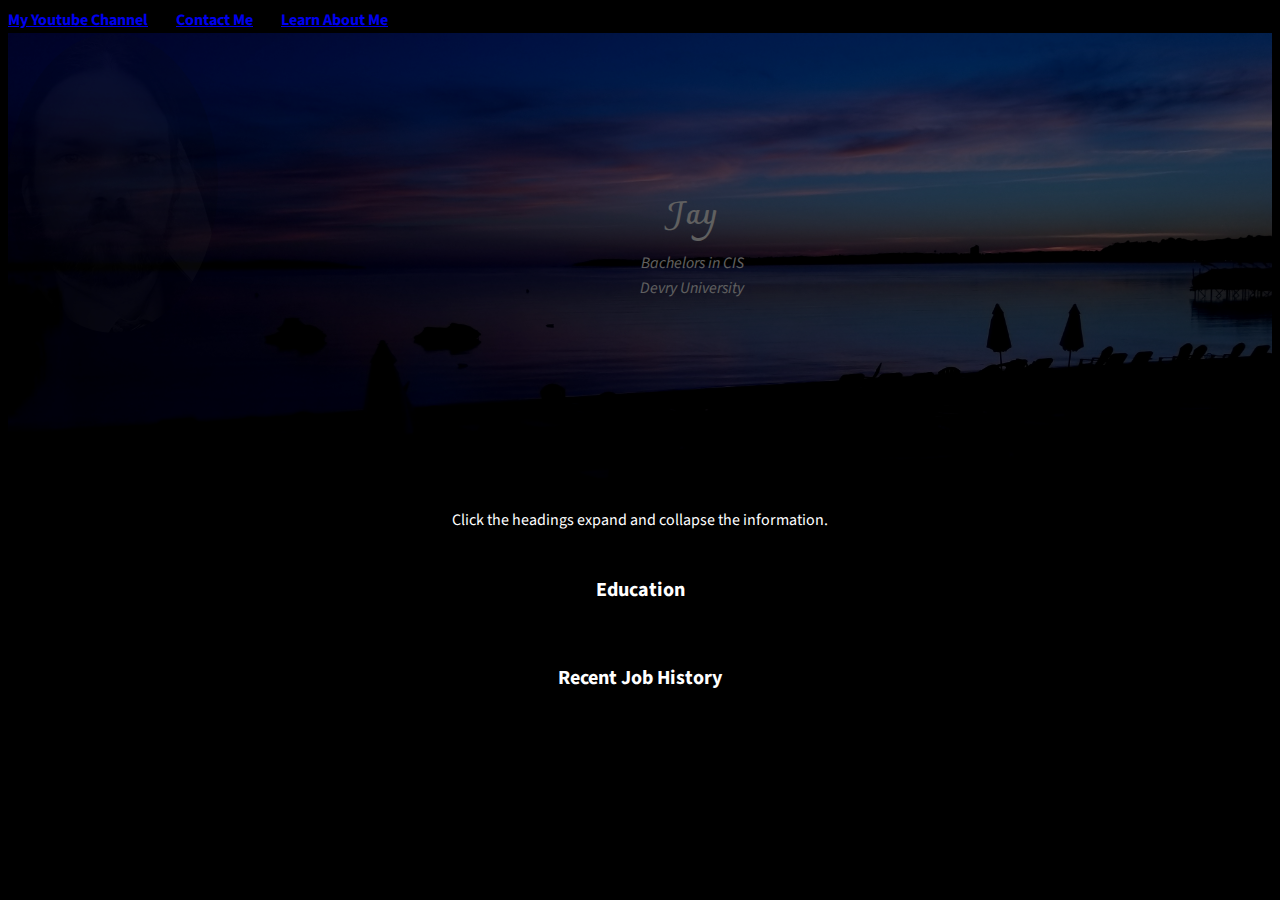
==== commit 24d342a2: "Added sliding sections to index page" ====
--- a/index.html
+++ b/index.html
@@ -26,7 +26,7 @@
 
   <nav class="navbar navbar-expand-lg navbar-right flex-row-reverse navbar-light bg-dark fixed-top">
 
-    <button type="button" name="style1" onclick="styleChange()">Background Images</button>
+    <!-- <button type="button" name="style1" onclick="styleChange()">Background Images</button> -->
 
     <a class="navlinks" href="https://www.youtube.com/channel/UCr2JtS63jBjADwiLPipNVag"><strong>My Youtube Channel</strong></a>
     <a class="navlinks" href="contact.html"><strong>Contact Me</strong></a>
@@ -46,125 +46,109 @@
 
 
   <!-- Education Section -->
+<div class="section-title">
+  Click the headings expand and collapse the information.
+</div>
+  <div class="section-title">
+    <button type="button" name="button" id="education-button">
+      <h2>Education</h2>
+    </button>
+  </div>
+  <div id="education" class="hideThis">
+    <br>
+    <div class="tables">
+      <div class="row education">
+        <div class="col-md-4">
+          <h3 class="tablefield">Brief Summary:</h3>
+          <p>My education spans from different colleges and different programs. I originally studied as a computer programmer, then network engineering, a double focus on cyber security
+            and programming, before finally focusing solely on programming. I now persue web design and mobile app development.</p>
+        </div class="col-md-4">
+        <div class="col-md-4 tablefield">
+
+          <h3>Schools Attended:</h3>
+
+          DeVry Online
+          <br>Virginia College
+          <br>Troy State University Montgomery
+          <br>Wallace Community College
+          <br>
+        </div class="col-md-4">
+        <div class="col-md-4">
+          <h3 class="tablefield">Programming Skills:</h3>
+          <div class="row">
+            <div class="col-md-6 col-sm-12">
+              C++
+              <br>C#
+              <br>MySQL
+              <br>Java
+            </div class="col-md-6">
+            <div class="class= col-md-6 col-sm-12">
+              Android
+              <br>HTML
+              <br>CSS3
+              <br>Bootstrap
+            </div class="col-lg-6">
+          </div class="row">
+        </div class="col-md-4">
+      </div class="row">
+    </div class="tables">
+  </div id="education">
+
+  <!-- Work History Section -->
 
 
 
+  <div class="section-title">
+    <button type="button" name="button" id="work-button">
+      <h2>Recent Job History</h2>
+    </button>
+  </div class="section-title">
+  <div id="work" class="hideThis">
+    <div class="tables">
+      <div class="row ">
+        <div class="col-md-4 col-sm-12 align-self-center tablefield">
+          <h4>Table Games Dealer</h4>
+        </div class="col">
+        <div class="col-md-4 col-sm-12 align-self-center tablefield">
+          FireKeepers
+          <br>2017 - Present
+          <br>
+          <br>
+          Lady Luck Casino
+          <br>2015 - 2017
+        </div class="col">
+        <div class="col-md-4 col-sm-12">
+          <p>A dealer is responsible for ensuring that all their guests are compliant with the house rules, from their bets to their demeanor. If a guest becomes too disruptive and begins
+            to upset the other patrons, they must be warned and the situation diffused by the dealer or, if not possible, supervisors must get involed. Patrons must be monitored by the dealer
+            as well for their level of intoxication. If they become to drunk, the supervisor must be informed so alcohol for that patron can be cut off.</p>
+          <p>A dealer <em>cannot</em> get offended very easily, since there are those who become irate when they are forced to follow the house rules, or when they are told they are too
+            intoxicated and no longer allowed to drink. While the supervisor and security are the ones tell the patron, the dealer will usually receive the backlash from the patron. Being
+            quick to anger or getting easily offended will worsen these situations.</p>
+          <p>A dealer is also responsible for game protection, making sure that the house money is guarded at all times. At any given time, a dealer has thousands or more in front of them
+            and must ensure that no patron is able to grab the chips in the rack.</p>
+        </div class="col">
+      </div class="row">
+    </div class="tables">
+    <br>
+    <br>
 
-  <div id="education">
-
-  <div class="section-title">
-    <h2>Education</h2>
-  </div>
-  <br>
-  <div class="tables" id="education-table">
-    <div class="row education">
-      <div class="col-md-4">
-        <h3 class="tablefield">Brief Summary:</h3>
-        <p>My education spans from different colleges and different programs. I originally studied as a computer programmer, then network engineering, a double focus on cyber security
-          and programming, before finally focusing solely on programming. I now persue web design and mobile app development.</p>
-      </div class="col-md-4">
-      <div class="col-md-4 tablefield">
-
-        <h3>Schools Attended:</h3>
-
-        DeVry Online
-        <br>Virginia College
-        <br>Troy State University Montgomery
-        <br>Wallace Community College
-        <br>
-      </div class="col-md-4">
-      <div class="col-md-4">
-        <h3 class="tablefield">Programming Skills:</h3>
-        <div class="row">
-          <div class="col-md-6 col-sm-12">
-            C++
-            <br>C#
-            <br>MySQL
-            <br>Java
-          </div class="col-md-6">
-          <div class="class= col-md-6 col-sm-12">
-            Android
-            <br>HTML
-            <br>CSS3
-            <br>Bootstrap
-          </div class="col-lg-6">
-        </div class="row">
-      </div class="col-md-4">
-    </div class="row">
-  </div class="tables">
-</div id="education">
-  <!-- Work History Section -->
-
-  <div class="section-title">
-    <h2>Recent Job History</h2>
-  </div class="section-title">
-  <div class="tables">
-    <div class="row ">
-      <div class="col-md-4 col-sm-12 align-self-center tablefield">
-        <h4>Table Games Dealer</h4>
-      </div class="col">
-      <div class="col-md-4 col-sm-12 align-self-center tablefield">
-        FireKeepers
-        <br>2017 - Present
-        <br>
-        <br>
-        Lady Luck Casino
-        <br>2015 - 2017
-      </div class="col">
-      <div class="col-md-4 col-sm-12">
-        <p>A dealer is responsible for ensuring that all their guests are compliant with the house rules, from their bets to their demeanor. If a guest becomes too disruptive and begins
-          to upset the other patrons, they must be warned and the situation diffused by the dealer or, if not possible, supervisors must get involed. Patrons must be monitored by the dealer
-          as well for their level of intoxication. If they become to drunk, the supervisor must be informed so alcohol for that patron can be cut off.</p>
-        <p>A dealer <em>cannot</em> get offended very easily, since there are those who become irate when they are forced to follow the house rules, or when they are told they are too
-          intoxicated and no longer allowed to drink. While the supervisor and security are the ones tell the patron, the dealer will usually receive the backlash from the patron. Being
-          quick to anger or getting easily offended will worsen these situations.</p>
-        <p>A dealer is also responsible for game protection, making sure that the house money is guarded at all times. At any given time, a dealer has thousands or more in front of them
-          and must ensure that no patron is able to grab the chips in the rack.</p>
-      </div class="col">
-    </div class="row">
-  </div class="tables">
-  <br>
-  <br>
-
-  <div class="tables">
-    <div class="row">
-      <div class="col-md-4 col-sm-12 align-self-center tablefield">
-        <h4>Customer Service Rep</h4>
-      </div class="col">
-      <div class="col-md-4 col-sm-12 align-self-center tablefield">
-        TeleTech
-        <br>2013-2015
-      </div class="col">
-      <div class="col-md-4 col-sm-12">
-        <p>The job of a customer service rep handling credit cards typically consists of opening, closing, and assisting customers with balancing their statements. A csr would handle
-          payments to the credit card as well, and transfer the customer to other departments as needed, such as the fraud department. A csr with this company could field close or over a hundred
-          calls a day during the busy times, and far less when not so busy.</p>
-      </div class="col">
-    </div class="row">
-  </div class="tables">
-
-  <!-- filler text -->
-Lorem ipsum dolor sit amet, consectetur adipisicing elit, sed do eiusmod tempor incididunt ut labore et dolore magna aliqua. Ut enim ad minim veniam, quis nostrud exercitation ullamco laboris nisi ut aliquip ex ea commodo consequat. Duis aute irure dolor in reprehenderit in voluptate velit esse cillum dolore eu fugiat nulla pariatur. Excepteur sint occaecat cupidatat non proident, sunt in culpa qui officia deserunt mollit anim id est laborum.
-Lorem ipsum dolor sit amet, consectetur adipisicing elit, sed do eiusmod tempor incididunt ut labore et dolore magna aliqua. Ut enim ad minim veniam, quis nostrud exercitation ullamco laboris nisi ut aliquip ex ea commodo consequat. Duis aute irure dolor in reprehenderit in voluptate velit esse cillum dolore eu fugiat nulla pariatur. Excepteur sint occaecat cupidatat non proident, sunt in culpa qui officia deserunt mollit anim id est laborum.
-Lorem ipsum dolor sit amet, consectetur adipisicing elit, sed do eiusmod tempor incididunt ut labore et dolore magna aliqua. Ut enim ad minim veniam, quis nostrud exercitation ullamco laboris nisi ut aliquip ex ea commodo consequat. Duis aute irure dolor in reprehenderit in voluptate velit esse cillum dolore eu fugiat nulla pariatur. Excepteur sint occaecat cupidatat non proident, sunt in culpa qui officia deserunt mollit anim id est laborum.
-Lorem ipsum dolor sit amet, consectetur adipisicing elit, sed do eiusmod tempor incididunt ut labore et dolore magna aliqua. Ut enim ad minim veniam, quis nostrud exercitation ullamco laboris nisi ut aliquip ex ea commodo consequat. Duis aute irure dolor in reprehenderit in voluptate velit esse cillum dolore eu fugiat nulla pariatur. Excepteur sint occaecat cupidatat non proident, sunt in culpa qui officia deserunt mollit anim id est laborum.
-Lorem ipsum dolor sit amet, consectetur adipisicing elit, sed do eiusmod tempor incididunt ut labore et dolore magna aliqua. Ut enim ad minim veniam, quis nostrud exercitation ullamco laboris nisi ut aliquip ex ea commodo consequat. Duis aute irure dolor in reprehenderit in voluptate velit esse cillum dolore eu fugiat nulla pariatur. Excepteur sint occaecat cupidatat non proident, sunt in culpa qui officia deserunt mollit anim id est laborum.
-Lorem ipsum dolor sit amet, consectetur adipisicing elit, sed do eiusmod tempor incididunt ut labore et dolore magna aliqua. Ut enim ad minim veniam, quis nostrud exercitation ullamco laboris nisi ut aliquip ex ea commodo consequat. Duis aute irure dolor in reprehenderit in voluptate velit esse cillum dolore eu fugiat nulla pariatur. Excepteur sint occaecat cupidatat non proident, sunt in culpa qui officia deserunt mollit anim id est laborum.
-Lorem ipsum dolor sit amet, consectetur adipisicing elit, sed do eiusmod tempor incididunt ut labore et dolore magna aliqua. Ut enim ad minim veniam, quis nostrud exercitation ullamco laboris nisi ut aliquip ex ea commodo consequat. Duis aute irure dolor in reprehenderit in voluptate velit esse cillum dolore eu fugiat nulla pariatur. Excepteur sint occaecat cupidatat non proident, sunt in culpa qui officia deserunt mollit anim id est laborum.
-Lorem ipsum dolor sit amet, consectetur adipisicing elit, sed do eiusmod tempor incididunt ut labore et dolore magna aliqua. Ut enim ad minim veniam, quis nostrud exercitation ullamco laboris nisi ut aliquip ex ea commodo consequat. Duis aute irure dolor in reprehenderit in voluptate velit esse cillum dolore eu fugiat nulla pariatur. Excepteur sint occaecat cupidatat non proident, sunt in culpa qui officia deserunt mollit anim id est laborum.
-Lorem ipsum dolor sit amet, consectetur adipisicing elit, sed do eiusmod tempor incididunt ut labore et dolore magna aliqua. Ut enim ad minim veniam, quis nostrud exercitation ullamco laboris nisi ut aliquip ex ea commodo consequat. Duis aute irure dolor in reprehenderit in voluptate velit esse cillum dolore eu fugiat nulla pariatur. Excepteur sint occaecat cupidatat non proident, sunt in culpa qui officia deserunt mollit anim id est laborum.
-Lorem ipsum dolor sit amet, consectetur adipisicing elit, sed do eiusmod tempor incididunt ut labore et dolore magna aliqua. Ut enim ad minim veniam, quis nostrud exercitation ullamco laboris nisi ut aliquip ex ea commodo consequat. Duis aute irure dolor in reprehenderit in voluptate velit esse cillum dolore eu fugiat nulla pariatur. Excepteur sint occaecat cupidatat non proident, sunt in culpa qui officia deserunt mollit anim id est laborum.
-Lorem ipsum dolor sit amet, consectetur adipisicing elit, sed do eiusmod tempor incididunt ut labore et dolore magna aliqua. Ut enim ad minim veniam, quis nostrud exercitation ullamco laboris nisi ut aliquip ex ea commodo consequat. Duis aute irure dolor in reprehenderit in voluptate velit esse cillum dolore eu fugiat nulla pariatur. Excepteur sint occaecat cupidatat non proident, sunt in culpa qui officia deserunt mollit anim id est laborum.
-Lorem ipsum dolor sit amet, consectetur adipisicing elit, sed do eiusmod tempor incididunt ut labore et dolore magna aliqua. Ut enim ad minim veniam, quis nostrud exercitation ullamco laboris nisi ut aliquip ex ea commodo consequat. Duis aute irure dolor in reprehenderit in voluptate velit esse cillum dolore eu fugiat nulla pariatur. Excepteur sint occaecat cupidatat non proident, sunt in culpa qui officia deserunt mollit anim id est laborum.
-Lorem ipsum dolor sit amet, consectetur adipisicing elit, sed do eiusmod tempor incididunt ut labore et dolore magna aliqua. Ut enim ad minim veniam, quis nostrud exercitation ullamco laboris nisi ut aliquip ex ea commodo consequat. Duis aute irure dolor in reprehenderit in voluptate velit esse cillum dolore eu fugiat nulla pariatur. Excepteur sint occaecat cupidatat non proident, sunt in culpa qui officia deserunt mollit anim id est laborum.
-Lorem ipsum dolor sit amet, consectetur adipisicing elit, sed do eiusmod tempor incididunt ut labore et dolore magna aliqua. Ut enim ad minim veniam, quis nostrud exercitation ullamco laboris nisi ut aliquip ex ea commodo consequat. Duis aute irure dolor in reprehenderit in voluptate velit esse cillum dolore eu fugiat nulla pariatur. Excepteur sint occaecat cupidatat non proident, sunt in culpa qui officia deserunt mollit anim id est laborum.
-Lorem ipsum dolor sit amet, consectetur adipisicing elit, sed do eiusmod tempor incididunt ut labore et dolore magna aliqua. Ut enim ad minim veniam, quis nostrud exercitation ullamco laboris nisi ut aliquip ex ea commodo consequat. Duis aute irure dolor in reprehenderit in voluptate velit esse cillum dolore eu fugiat nulla pariatur. Excepteur sint occaecat cupidatat non proident, sunt in culpa qui officia deserunt mollit anim id est laborum.
-Lorem ipsum dolor sit amet, consectetur adipisicing elit, sed do eiusmod tempor incididunt ut labore et dolore magna aliqua. Ut enim ad minim veniam, quis nostrud exercitation ullamco laboris nisi ut aliquip ex ea commodo consequat. Duis aute irure dolor in reprehenderit in voluptate velit esse cillum dolore eu fugiat nulla pariatur. Excepteur sint occaecat cupidatat non proident, sunt in culpa qui officia deserunt mollit anim id est laborum.
-Lorem ipsum dolor sit amet, consectetur adipisicing elit, sed do eiusmod tempor incididunt ut labore et dolore magna aliqua. Ut enim ad minim veniam, quis nostrud exercitation ullamco laboris nisi ut aliquip ex ea commodo consequat. Duis aute irure dolor in reprehenderit in voluptate velit esse cillum dolore eu fugiat nulla pariatur. Excepteur sint occaecat cupidatat non proident, sunt in culpa qui officia deserunt mollit anim id est laborum.
-Lorem ipsum dolor sit amet, consectetur adipisicing elit, sed do eiusmod tempor incididunt ut labore et dolore magna aliqua. Ut enim ad minim veniam, quis nostrud exercitation ullamco laboris nisi ut aliquip ex ea commodo consequat. Duis aute irure dolor in reprehenderit in voluptate velit esse cillum dolore eu fugiat nulla pariatur. Excepteur sint occaecat cupidatat non proident, sunt in culpa qui officia deserunt mollit anim id est laborum.
-Lorem ipsum dolor sit amet, consectetur adipisicing elit, sed do eiusmod tempor incididunt ut labore et dolore magna aliqua. Ut enim ad minim veniam, quis nostrud exercitation ullamco laboris nisi ut aliquip ex ea commodo consequat. Duis aute irure dolor in reprehenderit in voluptate velit esse cillum dolore eu fugiat nulla pariatur. Excepteur sint occaecat cupidatat non proident, sunt in culpa qui officia deserunt mollit anim id est laborum.
-Lorem ipsum dolor sit amet, consectetur adipisicing elit, sed do eiusmod tempor incididunt ut labore et dolore magna aliqua. Ut enim ad minim veniam, quis nostrud exercitation ullamco laboris nisi ut aliquip ex ea commodo consequat. Duis aute irure dolor in reprehenderit in voluptate velit esse cillum dolore eu fugiat nulla pariatur. Excepteur sint occaecat cupidatat non proident, sunt in culpa qui officia deserunt mollit anim id est laborum.
-Lorem ipsum dolor sit amet, consectetur adipisicing elit, sed do eiusmod tempor incididunt ut labore et dolore magna aliqua. Ut enim ad minim veniam, quis nostrud exercitation ullamco laboris nisi ut aliquip ex ea commodo consequat. Duis aute irure dolor in reprehenderit in voluptate velit esse cillum dolore eu fugiat nulla pariatur. Excepteur sint occaecat cupidatat non proident, sunt in culpa qui officia deserunt mollit anim id est laborum.
+    <div class="tables">
+      <div class="row">
+        <div class="col-md-4 col-sm-12 align-self-center tablefield">
+          <h4>Customer Service Rep</h4>
+        </div class="col">
+        <div class="col-md-4 col-sm-12 align-self-center tablefield">
+          TeleTech
+          <br>2013-2015
+        </div class="col">
+        <div class="col-md-4 col-sm-12">
+          <p>The job of a customer service rep handling credit cards typically consists of opening, closing, and assisting customers with balancing their statements. A csr would handle
+            payments to the credit card as well, and transfer the customer to other departments as needed, such as the fraud department. A csr with this company could field close or over a hundred
+            calls a day during the busy times, and far less when not so busy.</p>
+        </div class="col">
+      </div class="row">
+    </div class="tables">
+  </div id="work">
 
   <!-- Personal javascript and JQuery file -->
   <script src="https://ajax.googleapis.com/ajax/libs/jquery/3.3.1/jquery.min.js"></script>
--- a/css/styles.css
+++ b/css/styles.css
@@ -8,6 +8,18 @@
   color: white;
   font-family: 'Source Sans Pro', sans-serif;
   line-height: 25px;
+}
+
+/* This makes button appear as plain text */
+button{
+  border: none;
+  background-color: inherit;
+  color: inherit;
+  font-family: 'Source Sans Pro', sans-serif;
+}
+/* This disables button border when button is clicked */
+button:focus{
+  outline: none;
 }
 
 .navlinks {
@@ -21,8 +33,8 @@
 .topsection {
   background-image: url("../images/ocean.jpg");
   background-size: 100% 600px;
-  /* position: sticky;
-  top: 1px; */
+  position: sticky;
+  top: 1px;
   text-align: center;
   height: 450px;
 }
@@ -46,15 +58,14 @@
   top: 150px;
 }
 
-.education-background {
+/* .education-background {
   background-image: url("../images/devry.png");
   color: black;
-}
+} */
 
 .section-title {
   text-align: center;
   margin-top: 25px;
-  position: relative;
   z-index: -1;
 }
 
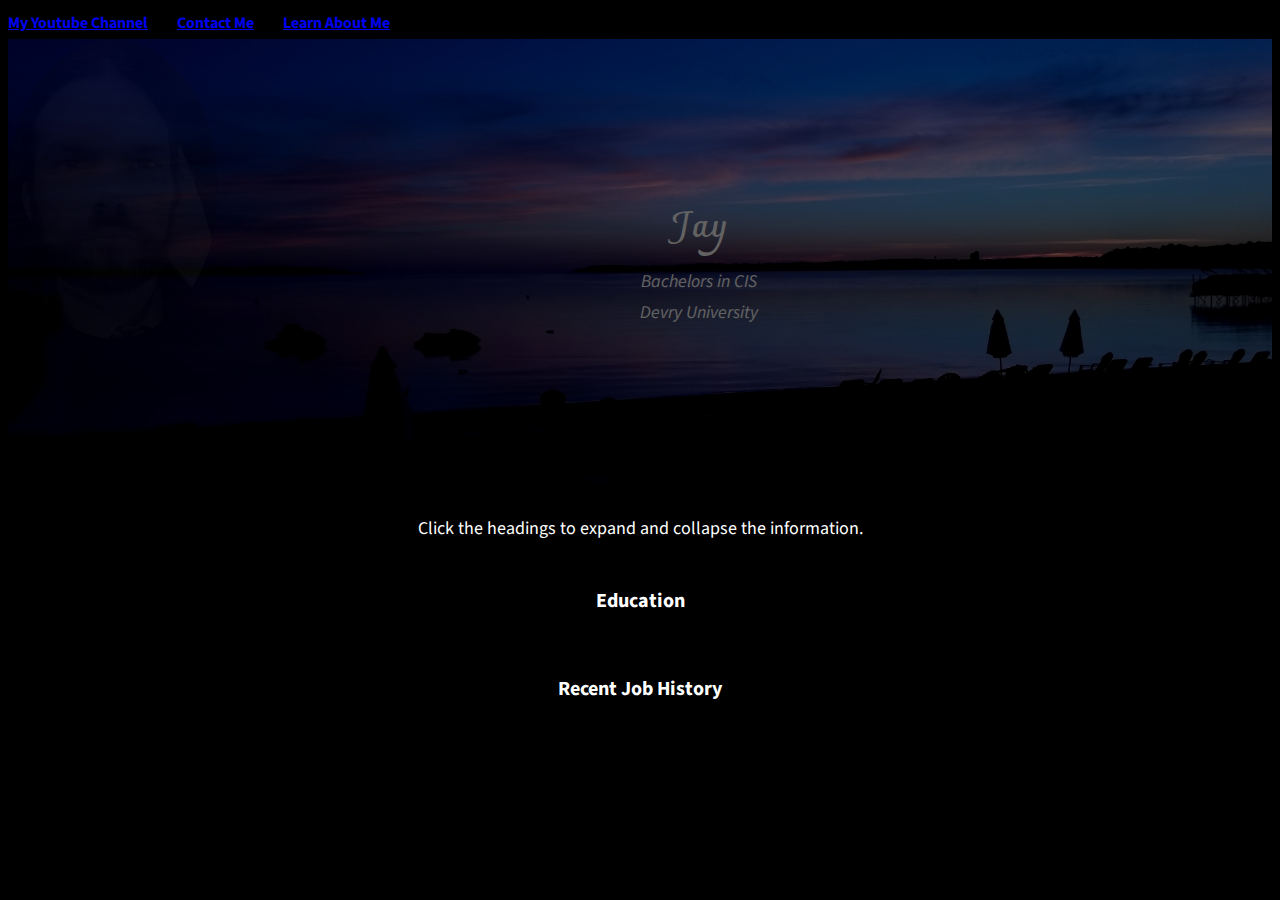
==== commit 6c8e2a4d: "Updates to the aboutme page" ====
--- a/index.html
+++ b/index.html
@@ -46,110 +46,118 @@
 
 
   <!-- Education Section -->
-<div class="section-title">
-  Click the headings expand and collapse the information.
-</div>
   <div class="section-title">
-    <button type="button" name="button" id="education-button">
-      <h2>Education</h2>
-    </button>
+    Click the headings to expand and collapse the information.
   </div>
-  <div id="education" class="hideThis">
-    <br>
-    <div class="tables">
-      <div class="row education">
-        <div class="col-md-4">
-          <h3 class="tablefield">Brief Summary:</h3>
-          <p>My education spans from different colleges and different programs. I originally studied as a computer programmer, then network engineering, a double focus on cyber security
-            and programming, before finally focusing solely on programming. I now persue web design and mobile app development.</p>
-        </div class="col-md-4">
-        <div class="col-md-4 tablefield">
 
-          <h3>Schools Attended:</h3>
+  <!-- slideGroup is used to group the content into one div, so a loop can be used with siblings in jquery to slideToggle the slideIt element within the same slidegroup when
+section-expand is clicked. section-expand is used so the text stating about expand and collapse doesn't apply the class.
+A text color change is triggered using titleHover css class which is added and removed based on the mouse hovering -->
+  <div class="slideGroup">
 
-          DeVry Online
-          <br>Virginia College
-          <br>Troy State University Montgomery
-          <br>Wallace Community College
-          <br>
-        </div class="col-md-4">
-        <div class="col-md-4">
-          <h3 class="tablefield">Programming Skills:</h3>
-          <div class="row">
-            <div class="col-md-6 col-sm-12">
-              C++
-              <br>C#
-              <br>MySQL
-              <br>Java
-            </div class="col-md-6">
-            <div class="class= col-md-6 col-sm-12">
-              Android
-              <br>HTML
-              <br>CSS3
-              <br>Bootstrap
-            </div class="col-lg-6">
-          </div class="row">
-        </div class="col-md-4">
-      </div class="row">
-    </div class="tables">
-  </div id="education">
+    <div class="section-title section-expand">
+      <button type="button" name="button">
+        <h2>Education</h2>
+      </button>
+    </div>
+    <div id="education" class="hideThis slideIt">
+      <br>
+      <div class="tables">
+        <div class="row education">
+          <div class="col-md-4">
+            <h3 class="tablefield">Brief Summary:</h3>
+            <p>My education spans from different colleges and different programs. I originally studied as a computer programmer, then network engineering, a double focus on cyber security
+              and programming, before finally focusing solely on programming. I now persue web design and mobile app development.</p>
+          </div class="col-md-4">
+          <div class="col-md-4 tablefield">
 
+            <h3>Schools Attended:</h3>
+
+            DeVry Online
+            <br>Virginia College
+            <br>Troy State University Montgomery
+            <br>Wallace Community College
+            <br>
+          </div class="col-md-4">
+          <div class="col-md-4">
+            <h3 class="tablefield">Programming Skills:</h3>
+            <div class="row">
+              <div class="col-md-6 col-sm-12">
+                C++
+                <br>C#
+                <br>MySQL
+                <br>Java
+              </div class="col-md-6">
+              <div class="class= col-md-6 col-sm-12">
+                Android
+                <br>HTML
+                <br>CSS3
+                <br>Bootstrap
+              </div class="col-lg-6">
+            </div class="row">
+          </div class="col-md-4">
+        </div class="row">
+      </div class="tables">
+    </div id="education">
+  </div>
   <!-- Work History Section -->
 
 
+  <div class="slideGroup">
 
-  <div class="section-title">
-    <button type="button" name="button" id="work-button">
-      <h2>Recent Job History</h2>
-    </button>
-  </div class="section-title">
-  <div id="work" class="hideThis">
-    <div class="tables">
-      <div class="row ">
-        <div class="col-md-4 col-sm-12 align-self-center tablefield">
-          <h4>Table Games Dealer</h4>
-        </div class="col">
-        <div class="col-md-4 col-sm-12 align-self-center tablefield">
-          FireKeepers
-          <br>2017 - Present
-          <br>
-          <br>
-          Lady Luck Casino
-          <br>2015 - 2017
-        </div class="col">
-        <div class="col-md-4 col-sm-12">
-          <p>A dealer is responsible for ensuring that all their guests are compliant with the house rules, from their bets to their demeanor. If a guest becomes too disruptive and begins
-            to upset the other patrons, they must be warned and the situation diffused by the dealer or, if not possible, supervisors must get involed. Patrons must be monitored by the dealer
-            as well for their level of intoxication. If they become to drunk, the supervisor must be informed so alcohol for that patron can be cut off.</p>
-          <p>A dealer <em>cannot</em> get offended very easily, since there are those who become irate when they are forced to follow the house rules, or when they are told they are too
-            intoxicated and no longer allowed to drink. While the supervisor and security are the ones tell the patron, the dealer will usually receive the backlash from the patron. Being
-            quick to anger or getting easily offended will worsen these situations.</p>
-          <p>A dealer is also responsible for game protection, making sure that the house money is guarded at all times. At any given time, a dealer has thousands or more in front of them
-            and must ensure that no patron is able to grab the chips in the rack.</p>
-        </div class="col">
-      </div class="row">
-    </div class="tables">
-    <br>
-    <br>
 
-    <div class="tables">
-      <div class="row">
-        <div class="col-md-4 col-sm-12 align-self-center tablefield">
-          <h4>Customer Service Rep</h4>
-        </div class="col">
-        <div class="col-md-4 col-sm-12 align-self-center tablefield">
-          TeleTech
-          <br>2013-2015
-        </div class="col">
-        <div class="col-md-4 col-sm-12">
-          <p>The job of a customer service rep handling credit cards typically consists of opening, closing, and assisting customers with balancing their statements. A csr would handle
-            payments to the credit card as well, and transfer the customer to other departments as needed, such as the fraud department. A csr with this company could field close or over a hundred
-            calls a day during the busy times, and far less when not so busy.</p>
-        </div class="col">
-      </div class="row">
-    </div class="tables">
-  </div id="work">
+    <div class="section-title section-expand">
+      <button type="button" name="button">
+        <h2>Recent Job History</h2>
+      </button>
+    </div class="section-title">
+    <div id="work" class="hideThis slideIt">
+      <div class="tables">
+        <div class="row ">
+          <div class="col-md-4 col-sm-12 align-self-center tablefield">
+            <h4>Table Games Dealer</h4>
+          </div class="col">
+          <div class="col-md-4 col-sm-12 align-self-center tablefield">
+            FireKeepers
+            <br>2017 - Present
+            <br>
+            <br>
+            Lady Luck Casino
+            <br>2015 - 2017
+          </div class="col">
+          <div class="col-md-4 col-sm-12">
+            <p>A dealer is responsible for ensuring that all their guests are compliant with the house rules, from their bets to their demeanor. If a guest becomes too disruptive and begins
+              to upset the other patrons, they must be warned and the situation diffused by the dealer or, if not possible, supervisors must get involed. Patrons must be monitored by the dealer
+              as well for their level of intoxication. If they become to drunk, the supervisor must be informed so alcohol for that patron can be cut off.</p>
+            <p>A dealer <em>cannot</em> get offended very easily, since there are those who become irate when they are forced to follow the house rules, or when they are told they are too
+              intoxicated and no longer allowed to drink. While the supervisor and security are the ones tell the patron, the dealer will usually receive the backlash from the patron. Being
+              quick to anger or getting easily offended will worsen these situations.</p>
+            <p>A dealer is also responsible for game protection, making sure that the house money is guarded at all times. At any given time, a dealer has thousands or more in front of them
+              and must ensure that no patron is able to grab the chips in the rack.</p>
+          </div class="col">
+        </div class="row">
+      </div class="tables">
+      <br>
+      <br>
 
+      <div class="tables">
+        <div class="row">
+          <div class="col-md-4 col-sm-12 align-self-center tablefield">
+            <h4>Customer Service Rep</h4>
+          </div class="col">
+          <div class="col-md-4 col-sm-12 align-self-center tablefield">
+            TeleTech
+            <br>2013-2015
+          </div class="col">
+          <div class="col-md-4 col-sm-12">
+            <p>The job of a customer service rep handling credit cards typically consists of opening, closing, and assisting customers with balancing their statements. A csr would handle
+              payments to the credit card as well, and transfer the customer to other departments as needed, such as the fraud department. A csr with this company could field close or over a hundred
+              calls a day during the busy times, and far less when not so busy.</p>
+          </div class="col">
+        </div class="row">
+      </div class="tables">
+    </div id="work">
+  </div class="slideGroup">
   <!-- Personal javascript and JQuery file -->
   <script src="https://ajax.googleapis.com/ajax/libs/jquery/3.3.1/jquery.min.js"></script>
   <script type="text/javascript" src="./javascript/index.js"></script>
--- a/css/styles.css
+++ b/css/styles.css
@@ -7,29 +7,33 @@
   background-color: black;
   color: white;
   font-family: 'Source Sans Pro', sans-serif;
-  line-height: 25px;
+  line-height: 1.7em;
+  font-size: 18px;
 }
 
 /* This makes button appear as plain text */
-button{
+button {
   border: none;
   background-color: inherit;
   color: inherit;
   font-family: 'Source Sans Pro', sans-serif;
 }
+
 /* This disables button border when button is clicked */
-button:focus{
+button:focus {
   outline: none;
 }
 
 .navlinks {
+  font-size: 16px;
   padding-right: 25px;
 }
 
 /* Classes for index page */
-.hideThis{
+.hideThis {
   display: none;
 }
+
 .topsection {
   background-image: url("../images/ocean.jpg");
   background-size: 100% 600px;
@@ -37,6 +41,10 @@
   top: 1px;
   text-align: center;
   height: 450px;
+}
+
+.titleHover {
+  color: purple;
 }
 
 .head {
@@ -58,11 +66,6 @@
   top: 150px;
 }
 
-/* .education-background {
-  background-image: url("../images/devry.png");
-  color: black;
-} */
-
 .section-title {
   text-align: center;
   margin-top: 25px;
@@ -79,8 +82,35 @@
   text-align: center;
 }
 
+/* Classes for aboutMe */
+.aboutmePage{
+  background-image: url("../images/ocean.jpg");
+  background-repeat: no-repeat;
+
+}
+.aboutPictures{
+  opacity: 0.55;
+  border-radius: 100%;
+}
+
+.myPicture{
+  float: left;
+  margin-top: -75px;
+  padding-right: 40px;
+}
+
+.withGuitar{
+  float: right;
+  padding-left: 40px;
+}
+
+.aboutText{
+  margin-right: 200px;
+  margin-left: 35px;
+}
+
+
 /* Classes for contactme */
-
 .container {
   position: relative;
 }
@@ -128,3 +158,8 @@
   position: absolute;
   bottom: 28px;
 }
+
+/* testPage CSS */
+.block1 {
+  margin: auto 100px auto 100px;
+}
